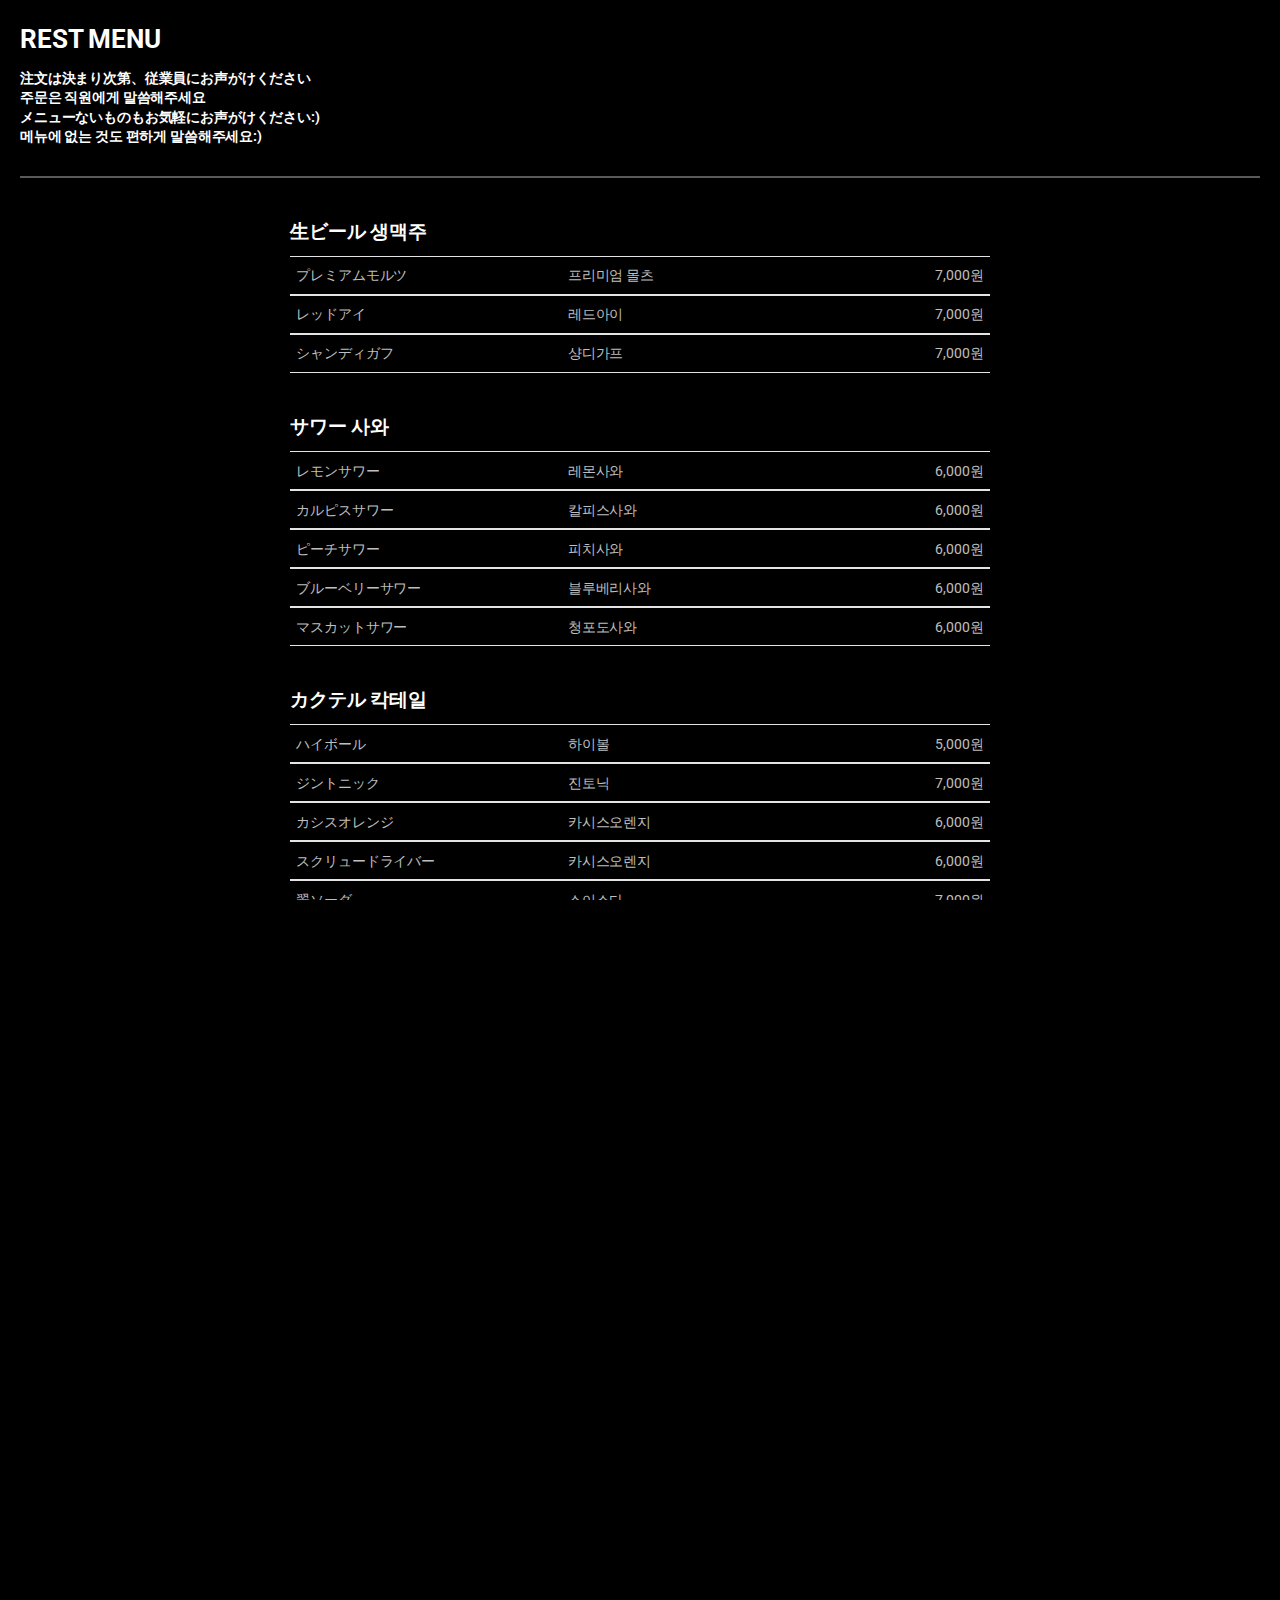
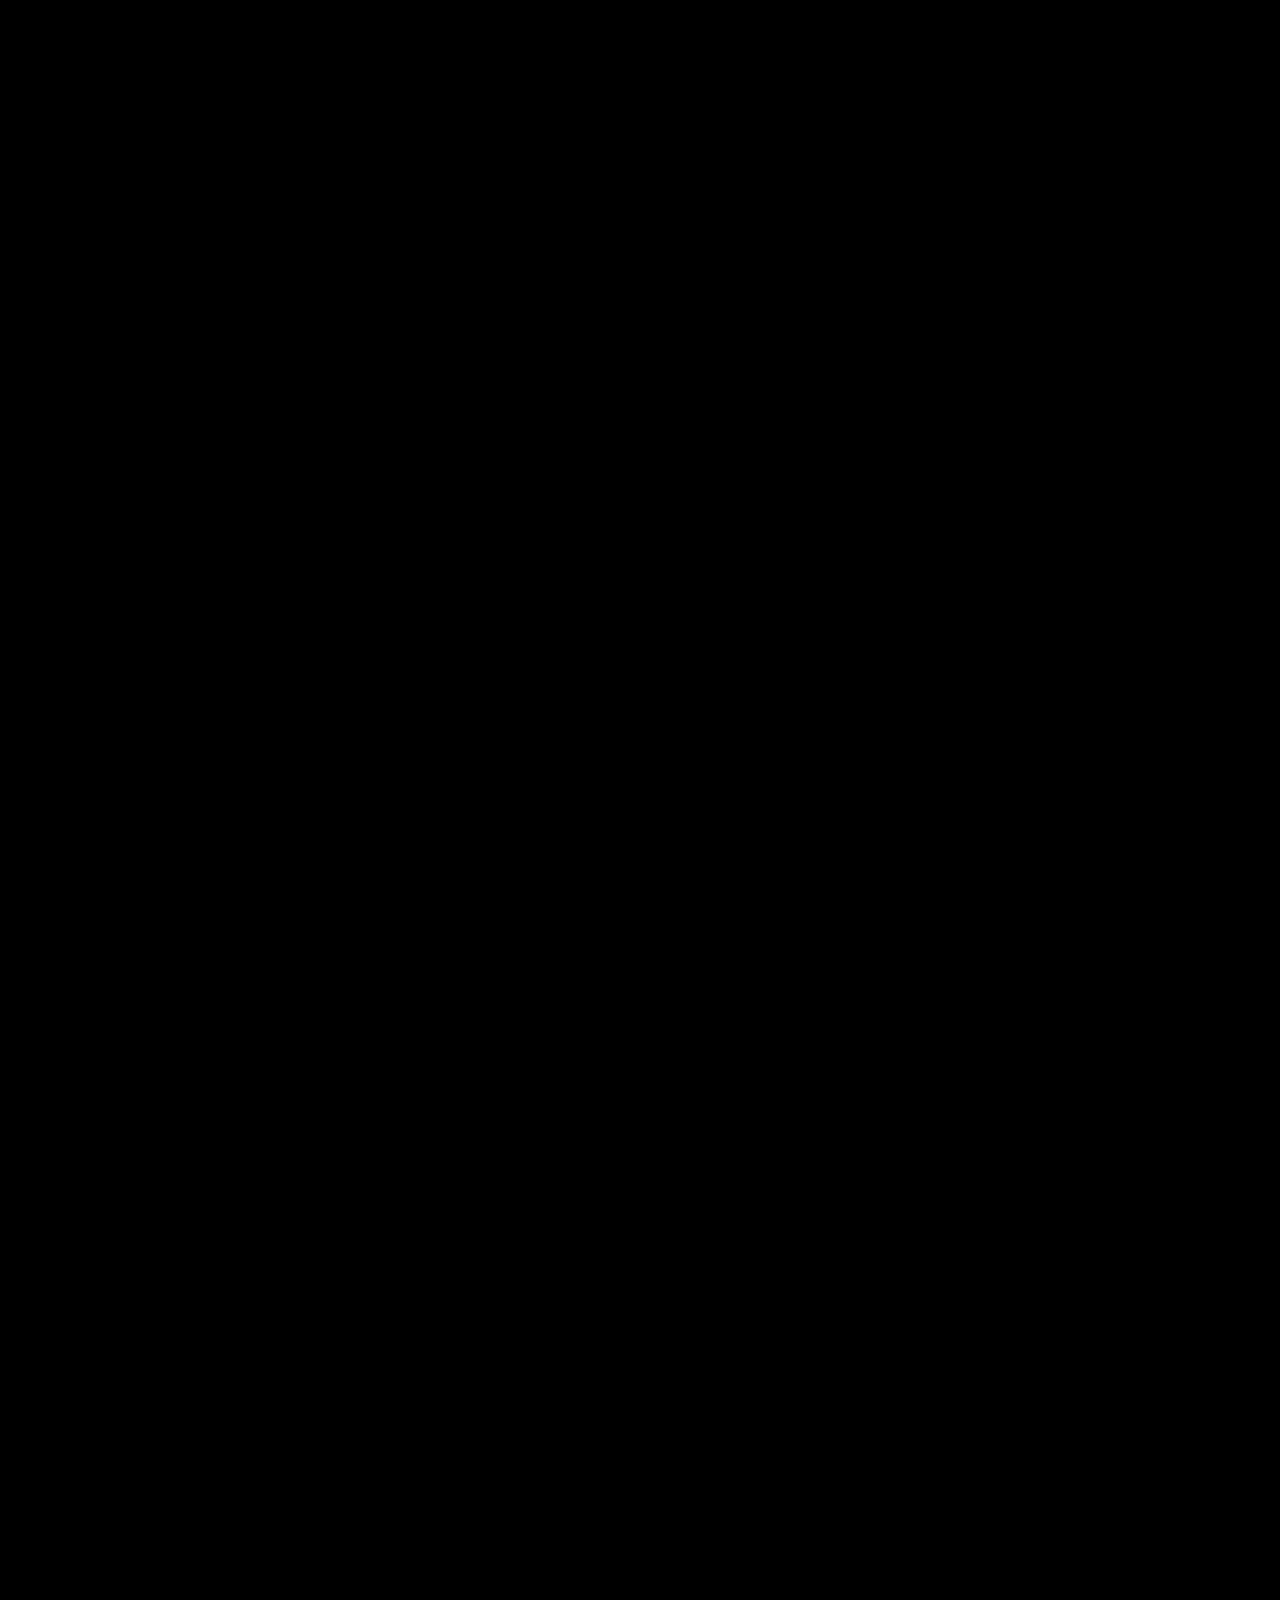
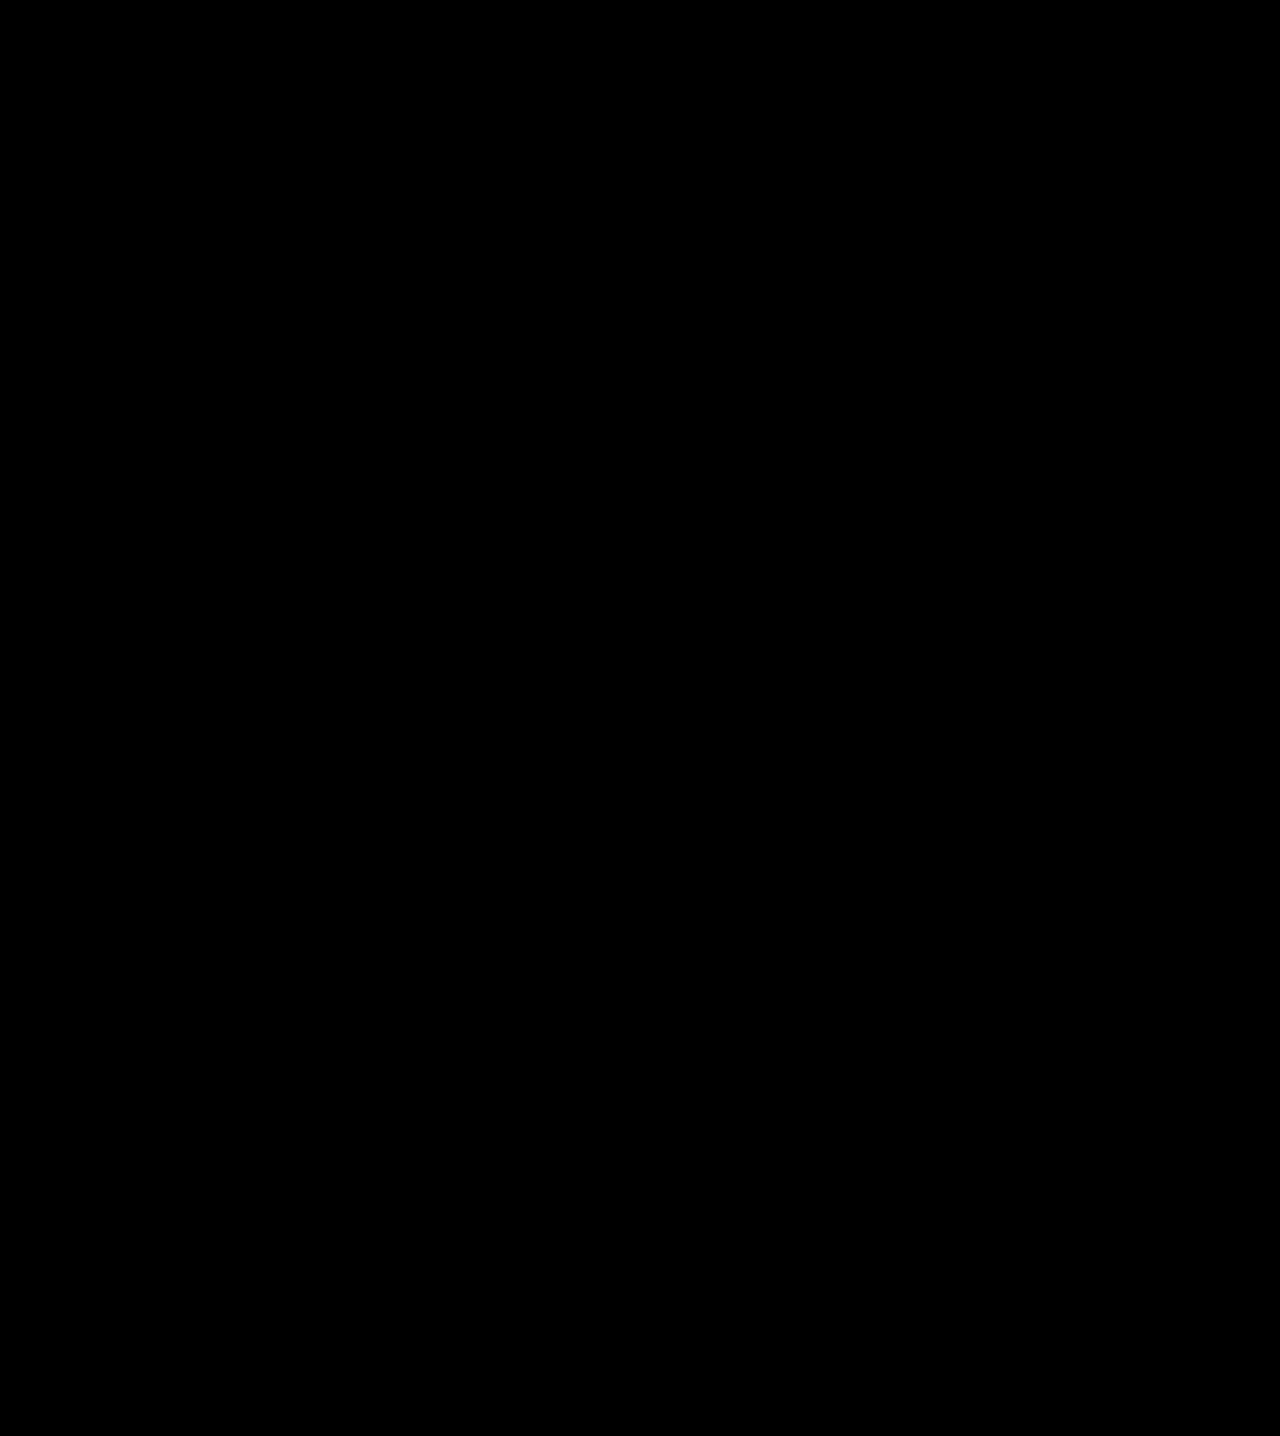
==== menu.html @ 256971f4 "menu.html 업데이트" ====
<!DOCTYPE HTML>
<html>
	<head>
		<title>REST MENU</title>
		<meta charset="utf-8" />
		<meta name="viewport" content="width=device-width, initial-scale=1, user-scalable=no" />
		<link rel="stylesheet" href="assets2/css/main2.css" />
		<div class=”wp-block-spacer” aria-hidden=”true”></div>
	</head>
	<body>

			<header id="header">
				<div>
				<h2 class="page-title">REST MENU</h2>
				<p class="info"><b>注文は決まり次第、従業員にお声がけください<br>
					주문은 직원에게 말씀해주세요<br>
					メニューないものもお気軽にお声がけください:)<br>
				메뉴에 없는 것도 편하게 말씀해주세요:)</b>
				</p>
        <hr>
				</div>
					<div class="menu">   
							<h3 class="title">生ビール 생맥주</h3>
					        <dl>
					          	<dt>プレミアムモルツ</dt><dt>프리미엄 몰츠</dt>
					           	<dd>7,000원</dd>
					        </dl>
													<dl>
					          	<dt>レッドアイ</dt><dt>레드아이</dt>
					           	<dd>7,000원</dd>
					        </dl>
													<dl>
					          	<dt>シャンディガフ</dt><dt>샹디가프</dt>
					           	<dd>7,000원</dd>
					        </dl>
					</div>
					<div class="menu">   
							<h3>サワー 사와</h3>
					        <dl>
					          	<dt>レモンサワー</dt><dt>레몬사와</dt>
					           	<dd>6,000원</dd>
					        </dl>
													<dl>
					          	<dt>カルピスサワー</dt><dt>칼피스사와</dt>
					           	<dd>6,000원</dd>
					        </dl>
													<dl>
					          	<dt>ピーチサワー</dt><dt>피치사와</dt>
					           	<dd>6,000원</dd>
					        </dl>
													<dl>
					          	<dt>ブルーベリーサワー</dt><dt>블루베리사와</dt>
					           	<dd>6,000원</dd>
					        </dl>
													<dl>
					          	<dt>マスカットサワー</dt><dt>청포도사와</dt>
					           	<dd>6,000원</dd>
					        </dl>
					</div>				
					<div class="menu">   
							<h3>カクテル 칵테일</h3>
					        <dl>
					          	<dt>ハイボール</dt><dt>하이볼</dt>
					           	<dd>5,000원</dd>
					        </dl>
													<dl>
					          	<dt>ジントニック</dt><dt>진토닉</dt>
					           	<dd>7,000원</dd>
					        </dl>
													<dl>
					          	<dt>カシスオレンジ</dt><dt>카시스오렌지</dt>
					           	<dd>6,000원</dd>
					        </dl>
													<dl>
					          	<dt>スクリュードライバー</dt><dt>카시스오렌지</dt>
					           	<dd>6,000원</dd>
					        </dl>
													<dl>
					          	<dt>翠ソーダ</dt><dt>스이소다</dt>
					           	<dd>7,000원</dd>
					        </dl>
													<dl>
					          	<dt>メロンボール</dt><dt>메론볼</dt>
					           	<dd>7,000원</dd>
					        </dl>
													<dl>
					          	<dt>カルーアミルク</dt><dt>깔루아밀크</dt>
					           	<dd>6,000원</dd>
					        </dl>
													<dl>
					          	<dt>テキーラサンライズ</dt><dt>데킬라선라이즈</dt>
					           	<dd>7,000원</dd>
					        </dl>
													<dl>
					          	<dt>ジャックコーク</dt><dt>잭코크</dt>
					           	<dd>8,000원</dd>
					        </dl>
													<dl>
					          	<dt>ブルーサファイア</dt><dt>블루사파이어</dt>
					           	<dd>8,000원</dd>
					        </dl>
													<dl>
					          	<dt>セックスオンザビーチ</dt><dt>섹오온더비치</dt>
					           	<dd>8,000원</dd>
					        </dl>
													<dl>
					          	<dt>マリブコーク</dt><dt>말리부코크</dt>
					           	<dd>6,000원</dd>
					        </dl>
													<dl>
					          	<dt>マリブオレンジ</dt><dt>말리부오렌지</dt>
					           	<dd>6,000원</dd>
					        </dl>
													<dl>
					          	<dt>マリブパイン</dt><dt>말리부파인</dt>
					           	<dd>6,000원</dd>
					        </dl>
													<dl>
					          	<dt>ピーチクラッシュ</dt><dt>피치크러쉬</dt>
					           	<dd>6,000원</dd>
					        </dl>
													<dl>
					          	<dt>ファジーネーブル</dt><dt>퍼지네이블</dt>
					           	<dd>6,000원</dd>
					        </dl>
													<dl>
					          	<dt>照葉樹林</dt><dt>쇼요주린(말차우롱)</dt>
					           	<dd>8,000원</dd>
					        </dl>
													<dl>
					          	<dt>抹茶ハイ</dt><dt>말찰하이</dt>
					           	<dd>8,000원</dd>
					        </dl>
													<dl>
					          	<dt>抹茶ミルク</dt><dt>말차밀크</dt>
					           	<dd>8,000원</dd>
					        </dl>
													<dl>
					          	<dt>オリジナルカクテル</dt><dt>오리지널 칵테일</dt>
					           	<dd>9,000원</dd>
					        </dl>
					</div>
					<div class="menu">
						<h3>焼酎ベース 소주베이스</h3>
					        <dl>
					            <dt>緑茶ハイ</dt><dt>녹차하이</dt>
					            <dd>7,000원</dd>
					        </dl>
						<dl>
					            <dt>ウーロンハイ</dt><dt>우롱하이</dt>
					            <dd>7,000원</dd>
					        </dl>
					    </div>
						<div class="menu">   
							<h3>ソフトドリンク/ノンアルコール</br>
												소프트드링크/논알콜
							</h3>
					        <dl>
					          	<dt>コカコーラ</dt><dt>코카콜라</dt>
					           	<dd>6,000원</dd>
					        </dl>
													<dl>
					          	<dt>オレンジジュース</dt><dt>오렌지주스</dt>
					           	<dd>6,000원</dd>
					        </dl>
													<dl>
					          	<dt>パイナップルジュース</dt><dt>파인애플주스</dt>
					           	<dd>6,000원</dd>
					        </dl>
													<dl>
					          	<dt>グレープフルーツジュース</dt><dt>자몽주스</dt>
					           	<dd>6,000원</dd>
					        </dl>
													<dl>
					          	<dt>トニックウォーター</dt><dt>토닉워터</dt>
					           	<dd>6,000원</dd>
					        </dl>
													<dl>
					          	<dt>ジンジャーエール</dt><dt>진저에일</dt>
					           	<dd>6,000원</dd>
					        </dl>
													<dl>
					          	<dt>クランベリージュース</dt><dt>크렌배리주스</dt>
					           	<dd>6,000원</dd>
					        </dl>
													<dl>
					          	<dt>トマトジュース</dt><dt>토마토주스</dt>
					           	<dd>6,000원</dd>
					        </dl>
													<dl>
					          	<dt>オリジナルノンアルカクテル</dt><dt>오리지널 논알콜 칵테일</dt>
					           	<dd>9,000원</dd>
					        </dl>
					</div>
					    <div class="menu">
						<h3>ウイスキー/ショット 위스키/샷</h3>
												<dl>
					          	<dt>ジョニーウォーカーレッド</dt><dt>조니워커 레드</dt>
					           	<dd>6,000원</dd>
					        </dl>
													<dl>
					          	<dt>ジョニーウォーカーブラック</dt><dt>조니워커 블랙</dt>
					           	<dd>12,000원</dd>
					        </dl>
													<dl>
					          	<dt>シーバスリーガル12年</dt><dt>시바스리갈 12년</dt>
					           	<dd>11,000원</dd>
					        </dl>
													<dl>
					          	<dt>ジャックダニエル</dt><dt>잭다니엘</dt>
					           	<dd>100,000원</dd>
					        </dl>
					        <dl>
					            <dt>テキーラ</dt><dt>데킬라</dt>
					            <dd>7,000원</dd>
					        </dl>
						    <dl>
					            <dt>1800テキーラ</dt><dt>1800데킬라</dt>
					            <dd>15,000원</dd>
					        </dl>
						<dl>
					            <dt>ベルズウイスキー</dt><dt>벨즈위스키</dt>
					            <dd>4,000원</dd>
					        </dl>
						<dl>
					            <dt>スミノフウォッカ</dt><dt>스미노프보드카</dt>
					            <dd>6,500원</dd>
					        </dl>
							<dl>
					            <dt>アブソルートウォッカ</dt><dt>옙솔루트보드카</dt>
					            <dd>6,500원</dd>
					        </dl>
						 <dl>
					            <dt>イエーガー</dt><dt>예거마이스터</dt>
					            <dd>6,000원</dd>
					        </dl>
					    </div>
							<dl>
					            <dt>翠ジン</dt><dt>산토리 스이진</dt>
					            <dd>6,500원</dd>
					        </dl>
					    </div>
					<div class="menu">
						<h3>ワイン 와인</h3>
					        <dl>
					            <dt>ホワイト</dt><dt>화이트</dt>
					            <dd>5,000원</dd>
					        </dl>
						<dl>
					            <dt>レッド</dt><dt>레드</dt>
					            <dd>5,000원</dd>
					        </dl>
									<dl>
					            <dt>ワインカクテル</dt><dt>와인칵테일</dt>
					            <dd>7,000원</dd>
					        </dl>
					    </div>
										<div class="menu">   
							<h3>ウイスキーボトル 위스키 바틀 (700ml)</h3>
					        <dl>
					          	<dt>ジョニーウォーカーレッド</dt><dt>조니워커 레드</dt>
					           	<dd>80,000원</dd>
					        </dl>
													<dl>
					          	<dt>ジョニーウォーカーブラック</dt><dt>조니워커 블랙</dt>
					           	<dd>130,000원</dd>
					        </dl>
													<dl>
					          	<dt>シーバスリーガル12年</dt><dt>시바스리갈 12년</dt>
					           	<dd>125,000원</dd>
					        </dl>
													<dl>
					          	<dt>ジャックダニエル</dt><dt>잭다니엘</dt>
					           	<dd>115,000원</dd>
					        </dl>
					</div>
					<div class="menu">
						<h3>スタッフドリンク 스탭드링크</h3>
					        <dl>
					          	<dt>スタッフドリンク</dt><dt>직원에 한잔 사주기</dt>
					           	<dd>8,000원</dd>
					        </dl>
					</div>
					<div class="menu">
						<h3>焼酎 소주</h3>
					        <dl>
					          	<dt>よかいち 麦･芋</dt><dt>요카니치 보리고구마</dt>
					           	<dd>45ml 6,000원<br>720ml 80,000원</dd>
					        </dl>
													<dl>
					          	<dt>いいちこ (麦)</dt><dt>이이치코(보리)</dt>
					           	<dd>8,000원</dd>
					        </dl>
													<dl>
					          	<dt>黒霧島 (芋)</dt><dt>쿠로키리시마(고구마)</dt>
					           	<dd>9,000원</dd>
					        </dl>
													
					</div>
					<div class="menu">
						<h3>シャンパン</h3>
					        <dl>
					            <dt>ブラケット</dt>
							<dt>ブラケット</dt>
					            <dd>100,000원</dd>
					        </dl>
						 <dl>
					            <dt>モエシャン</dt>
							<dt>ブラケット</dt>
					            <dd>300,000원</dd>
					        </dl>
						 <dl>
					            <dt>ボッテガ</dt>
							<dt>ブラケット</dt>
					            <dd>400,000원</dd>
					        </dl>
					    </div>
										<div class="menu">
						<h3>おつまみ</h3>
						<dl>
					 			<dt>えだまめ</dt>
									<dt>에다마메</dt>
					    <dd>4,000원</dd>
					  </dl>
							<dl>
					  <dl>
					 			<dt>ミックスナッツ</dt>
									<dt>믹스넛츠</dt>
					    <dd>4,000원</dd>
					  </dl>
							<dl>
					 			<dt>ナチョ</dt>
									<dt>ブラケット</dt>
					    <dd>5,000원</dd>
					  </dl>
							<dl>
					 			<dt>餃子</dt>
									<dt>만두</dt>
					    <dd>7,000원</dd>
					  </dl>
							<dl>
					 			<dt>フライドポテト</dt>
									<dt>감자튀김</dt>
					    <dd>7,500원</dd>
					  </dl>
							<dl>
					 			<dt>チキンスティック+ポテト</dt>
									<dt>버팔로스틱+감자튀김</dt>
					    <dd>10,000원</dd>
					  </dl>
							<dl>
					 			<dt>チキンウィング+ポテト</dt>
									<dt>버팔로윙+감자튀김</dt>
					    <dd>11,000원</dd>
					  </dl>
							<dl>
					 			<dt>唐揚げ</dt>
									<dt>카라아게</dt>
					    <dd>12,000원</dd>
					  </dl>
						 <dl>
					            <dt>焼き鳥盛り合わせ 小</dt>
							<dt>아키토리 세트 소</dt>
					            <dd>11,000원</dd>
					        </dl>
						 <dl>
					            <dt>焼き鳥盛り合わせ 大</dt>
							<dt>아키코리 세트 대</dt>
					            <dd>15,000원</dd>
					        </dl>
					    </div>
        <div class="info">
									<hr>
									<h4>レスト案内事項 레스트펍 안내사항</h4>
													<p>-スタッフと隣に座っているお客様と積極的に会話に参加してください。<br>
														-직원과 옆에 앉아있는 손님과 적극적으로 대화에 참여해주세요.<br>
															-他のお客様のスペース確保のために積極的に協力していただく必要があります。<br>
-다른 손님의 공간 확보를 위해 적극적으로 협조해주셔야 합니다.<br>
-他のお客様に不快感を与えたり、案内事項に従ったいただけない場合、職員の判断で退店および出入り禁止の処置を取らせていただきます。<br>
-타인에게 불쾌감을 조성하는 경우와 안내 사항에 따르지 않는 경우, 직원의 판단에 의해 퇴장 및 입장금지 처분을 받을 수 있습니다.<br>
														</p>
<hr>
            <p><strong>Wi-Fi :</strong> <span>レスト</span></br>
            <strong>Password :</strong> <span>restdaisuki</span></p>
								<p>© REST | マスターと愉快な仲間たち
							</p></div>
			</header>

		<!-- Scripts -->
			<script src="assets2/js/main.js"></script>

	</body>
</html>
---- assets2/css/main2.css ----
@import url(fontawesome-all.min.css);
@import url("https://fonts.googleapis.com/css?family=Roboto:400,700");
/*
	Eventually by HTML5 UP
	html5up.net | @ajlkn
	Free for personal and commercial use under the CCA 3.0 license (html5up.net/license)
*/
html, body, div, span, applet, object, br,
iframe, h1, h2, h3, h4, h5, h6, p, blockquote,
pre, a, abbr, acronym, address, big, cite,
code, del, dfn, em, img, ins, kbd, q, s, samp,
small, strike, strong, sub, sup, tt, var, b,
u, i, center, dl, dt, dd, ol, ul, li, fieldset,
form, label, legend, table, caption, tbody,
tfoot, thead, tr, th, td, article, aside,
canvas, details, embed, figure, figcaption,
footer, header, hgroup, menu, nav, output, ruby,
section, summary, time, mark, audio, video {
	scroll-behavior: auto;
  margin: 0;
  padding: 0;
  border: 0;
  font-size: 90%;
  font: inherit;
  vertical-align: baseline; }


body {
    background-color: black;
    color: white;
    text-align: left;
    padding: 20px;
	-webkit-text-size-adjust: none;
}

.menu{
     max-width: 700px;
     margin: 0 auto;
     font-size: 14px;
     padding: 10px 0;
     margin-bottom: 20px;
 }
 .menu dl {
     display: table;
     width: 100%;
     border: solid #e4e4e4;
     border-width: 1px 0;
 }
 .menu dt{
	width: 38%; 
	text-align: left;
	display: table-cell;
	padding:0.4rem;
}

.menu dd{
	width: 38%;
	text-align: center;
	display: table-cell;
	padding:0.4rem;
 }

.menu dd:last-child {
	width: 22%;
	text-align: right;
	content: "";
}

.menu dd.from:after {
     content: "〜";
 }



.info {
    font-size: 14px;
    line-height: 1.4;
    color: #ccc;
}

article, aside, details, figcaption, figure,
footer, header, hgroup, menu, nav, section {
  display: block; }

body {
  line-height: 1; }

ol, ul {
  list-style: none; }


body, input, select, textarea {
  color: rgba(255, 255, 255, 0.75);
  font-family: "Roboto", sans-serif;
  font-size: 16pt;
  font-weight: 400;
  letter-spacing: -0.01em;
  line-height: 1.65em; }
  @media screen and (max-width: 1680px) {
    body, input, select, textarea {
      font-size: 12pt; } }
  @media screen and (max-width: 1280px) {
    body, input, select, textarea {
      font-size: 11pt; } }
  @media screen and (max-width: 980px) {
    body, input, select, textarea {
      font-size: 12pt; } }
  @media screen and (max-width: 736px) {
    body, input, select, textarea {
      font-size: 12pt; } }
  @media screen and (max-width: 480px) {
    body, input, select, textarea {
      font-size: 12pt; } }

a {
  -moz-transition: border-bottom-color 0.2s ease, color 0.2s ease;
  -webkit-transition: border-bottom-color 0.2s ease, color 0.2s ease;
  -ms-transition: border-bottom-color 0.2s ease, color 0.2s ease;
  transition: border-bottom-color 0.2s ease, color 0.2s ease;
  border-bottom: dotted 1px rgba(255, 255, 255, 0.25);
  color: #1cb495;
  text-decoration: none; }
  a:hover {
    border-bottom-color: transparent;
    color: #1cb495 !important;
    text-decoration: none; }

strong, b {
  color: #fff;
  font-weight: 700; }

em, i {
  font-style: italic; }

p {
  margin-top: 0;
  margin: 0 0 2em 0; }

h1, h2, h3, h4, h5, h6 {
  color: #fff;
  font-weight: 700;
  line-height: 1em;
  margin: 0 0 1em 0;
  margin-top: 0;
  margin-bottom: 10px;
   }
  h1 a, h2 a, h3 a, h4 a, h5 a, h6 a {
    color: inherit;
    text-decoration: none; }

h1 {
  font-size: 2.5em;
  line-height: 1.25em; }

h2 {
  font-size: 1.75em;
  line-height: 1.5em;
     }

h3 {
  font-size: 1.35em;
  line-height: 1.5em; }

h4 {
  font-size: 1.1em;
  line-height: 1.5em; }

h5 {
  font-size: 0.9em;
  line-height: 1.5em; }

h6 {
  font-size: 0.7em;
  line-height: 1.5em; }

sub {
  font-size: 0.8em;
  position: relative;
  top: 0.5em; }

sup {
  font-size: 0.8em;
  position: relative;
  top: -0.5em; }

blockquote {
  border-left: solid 8px rgba(255, 255, 255, 0.35);
  font-style: italic;
  margin: 0 0 2em 0;
  padding: 0.5em 0 0.5em 2em; }

code {
  background: rgba(255, 255, 255, 0.125);
  border-radius: 6px;
  border: solid 2px rgba(255, 255, 255, 0.35);
  font-family: "Courier New", monospace;
  font-size: 0.9em;
  margin: 0 0.25em;

	/* Section/Article */
section.special, article.special {
  text-align: center; }

header p {
  color: rgba(255, 255, 255, 0.5);
  position: relative;
  margin: 0 0 1.5em 0; }

header h2 + p {
  font-size: 1.25em;
  margin-top: -1em;
  line-height: 1.5em; }

header h3 + p {
  font-size: 1.1em;
  margin-top: -0.8em;
  line-height: 1.5em; }

header h4 + p,
header h5 + p,
header h6 + p {
  font-size: 0.9em;
  margin-top: -0.6em;
  line-height: 1.5em; }

@media screen and (max-width: 980px) {
  header br {
    display: none; } }

@media screen and (max-width: 736px) {
  header br {
    display: inline; } }

@media screen and (max-width: 480px) {
  header br {
    display: none; } }
  padding: 0.25em 0.65em; }

pre {
  -webkit-overflow-scrolling: touch;
  font-family: "Courier New", monospace;
  font-size: 0.9em;
  margin: 0 0 2em 0; }
  pre code {
    display: block;
    line-height: 1.75em;
    padding: 1em 1.5em;
    overflow-x: auto; }

hr {
  border: 0;
  border-bottom: solid 2px rgba(255, 255, 255, 0.35);
  margin: 2em 0; }
  hr.major {
    margin: 3em 0; }

/* Basic */
@-ms-viewport {
  width: device-width; }

body {
  -ms-overflow-style: scrollbar; }

@media screen and (max-width: 480px) {
  html, body {
    min-width: 320px; } }

html {
  box-sizing: border-box; }

*, *:before, *:after {
  box-sizing: inherit; }

html, body {
  height: 100%;
  overflow-x: hidden;
  width: 100%; }
  @media screen and (max-height: 640px) {
    html, body {
      height: auto;
      min-height: 100%; } }

/* Header */
header h1 {
  font-size: 3.25em;
  margin: 0 0 0.55em 0; }

header p {
  font-size: 1.35em;
  line-height: 1.65em; }

header a {
  color: inherit; }

@media screen and (max-width: 736px) {
  header h1 {
    font-size: 2em; }
  header p {
    font-size: 1em; } }

@media screen and (max-width: 480px) {
  header {
    margin: 0 0 1em 0; } }

/* List */
ol {
  list-style: decimal;
  margin: 0 0 2em 0;
  padding-left: 1.25em; }
  ol li {
    padding-left: 0.25em; }

ul {
  list-style: disc;
  margin: 0 0 2em 0;
  padding-left: 1em; }
  ul li {
    padding-left: 0.5em; }

/* Icons */
ul.icons {
  cursor: default;
  list-style: none;
  padding-left: 0; }
  ul.icons li {
    display: inline-block;
    padding: 0 1em 0 0; }
    ul.icons li:last-child {
      padding-right: 0; }
    ul.icons li .icon:before {
      font-size: 1.25em; }
    ul.icons li a {
      color: inherit; }
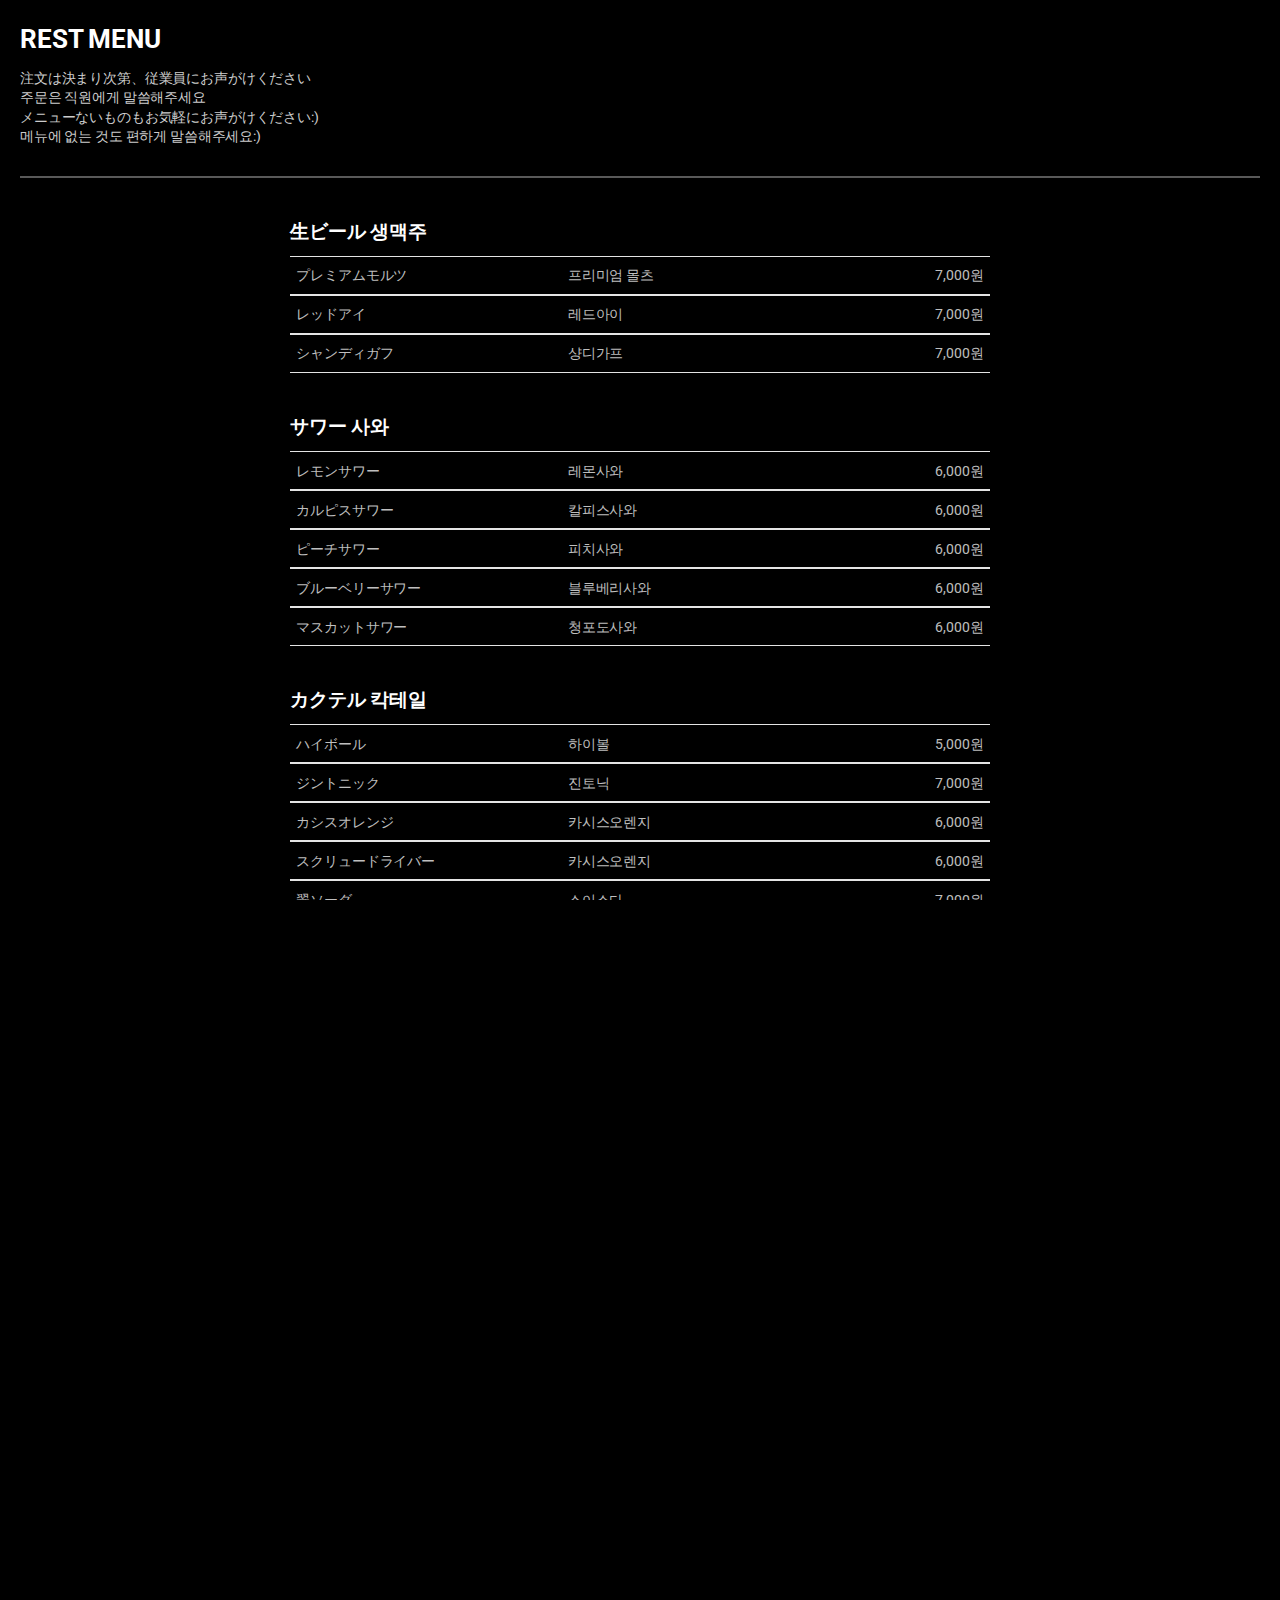
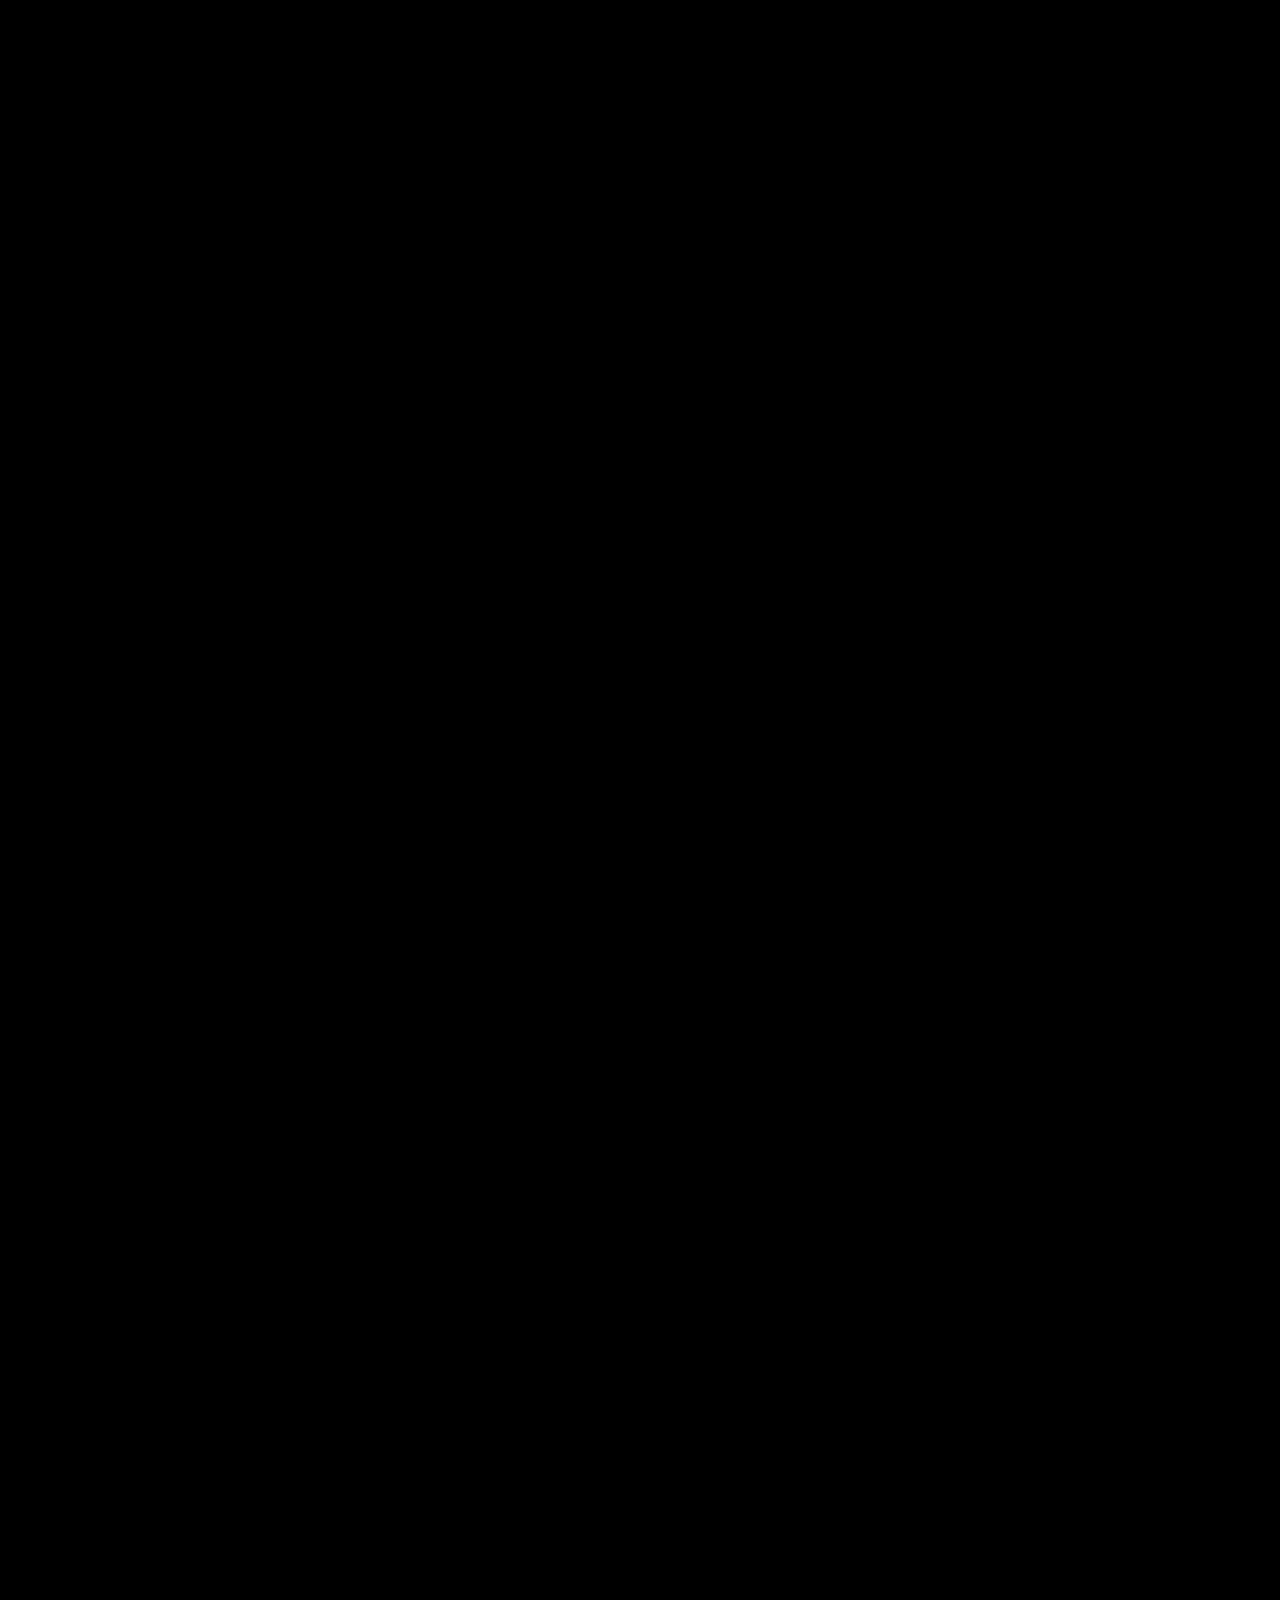
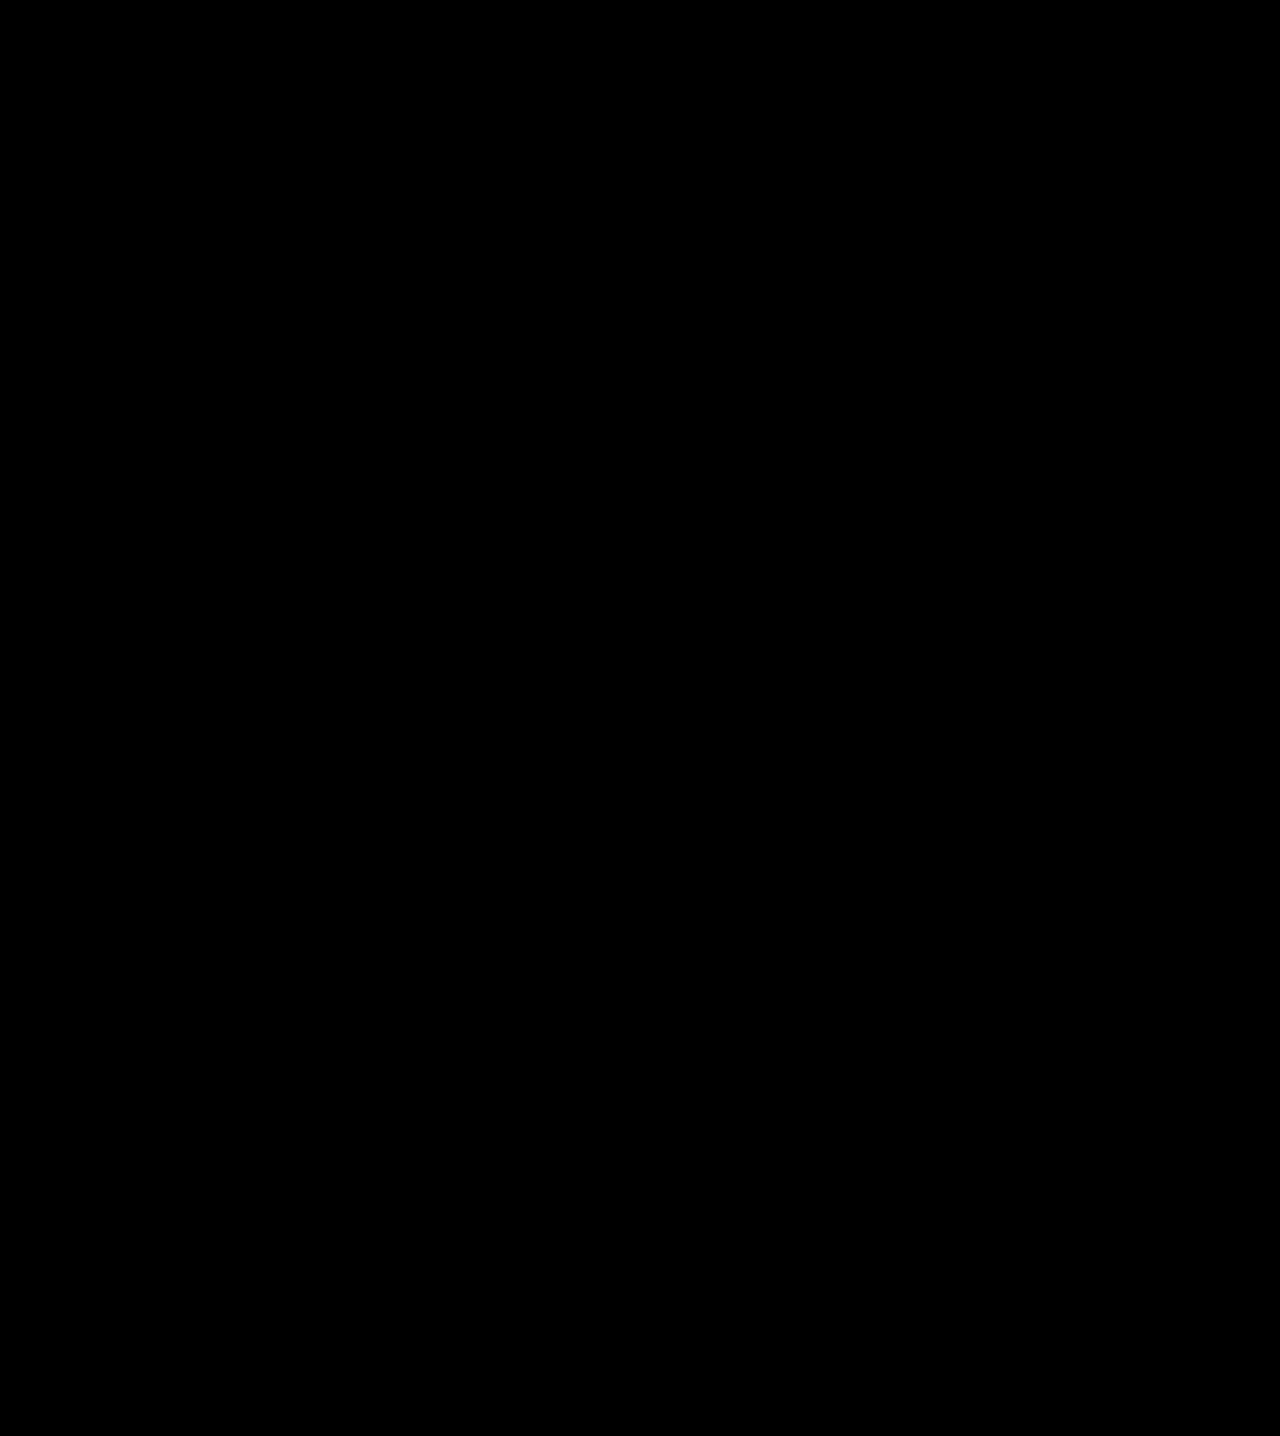
==== commit 03c7dbfc: "menu.html 업데이트" ====
--- a/menu.html
+++ b/menu.html
@@ -12,10 +12,10 @@
 			<header id="header">
 				<div>
 				<h2 class="page-title">REST MENU</h2>
-				<p class="info"><b>注文は決まり次第、従業員にお声がけください<br>
+				<p class="info">注文は決まり次第、従業員にお声がけください<br>
 					주문은 직원에게 말씀해주세요<br>
 					メニューないものもお気軽にお声がけください:)<br>
-				메뉴에 없는 것도 편하게 말씀해주세요:)</b>
+				메뉴에 없는 것도 편하게 말씀해주세요:)
 				</p>
         <hr>
 				</div>
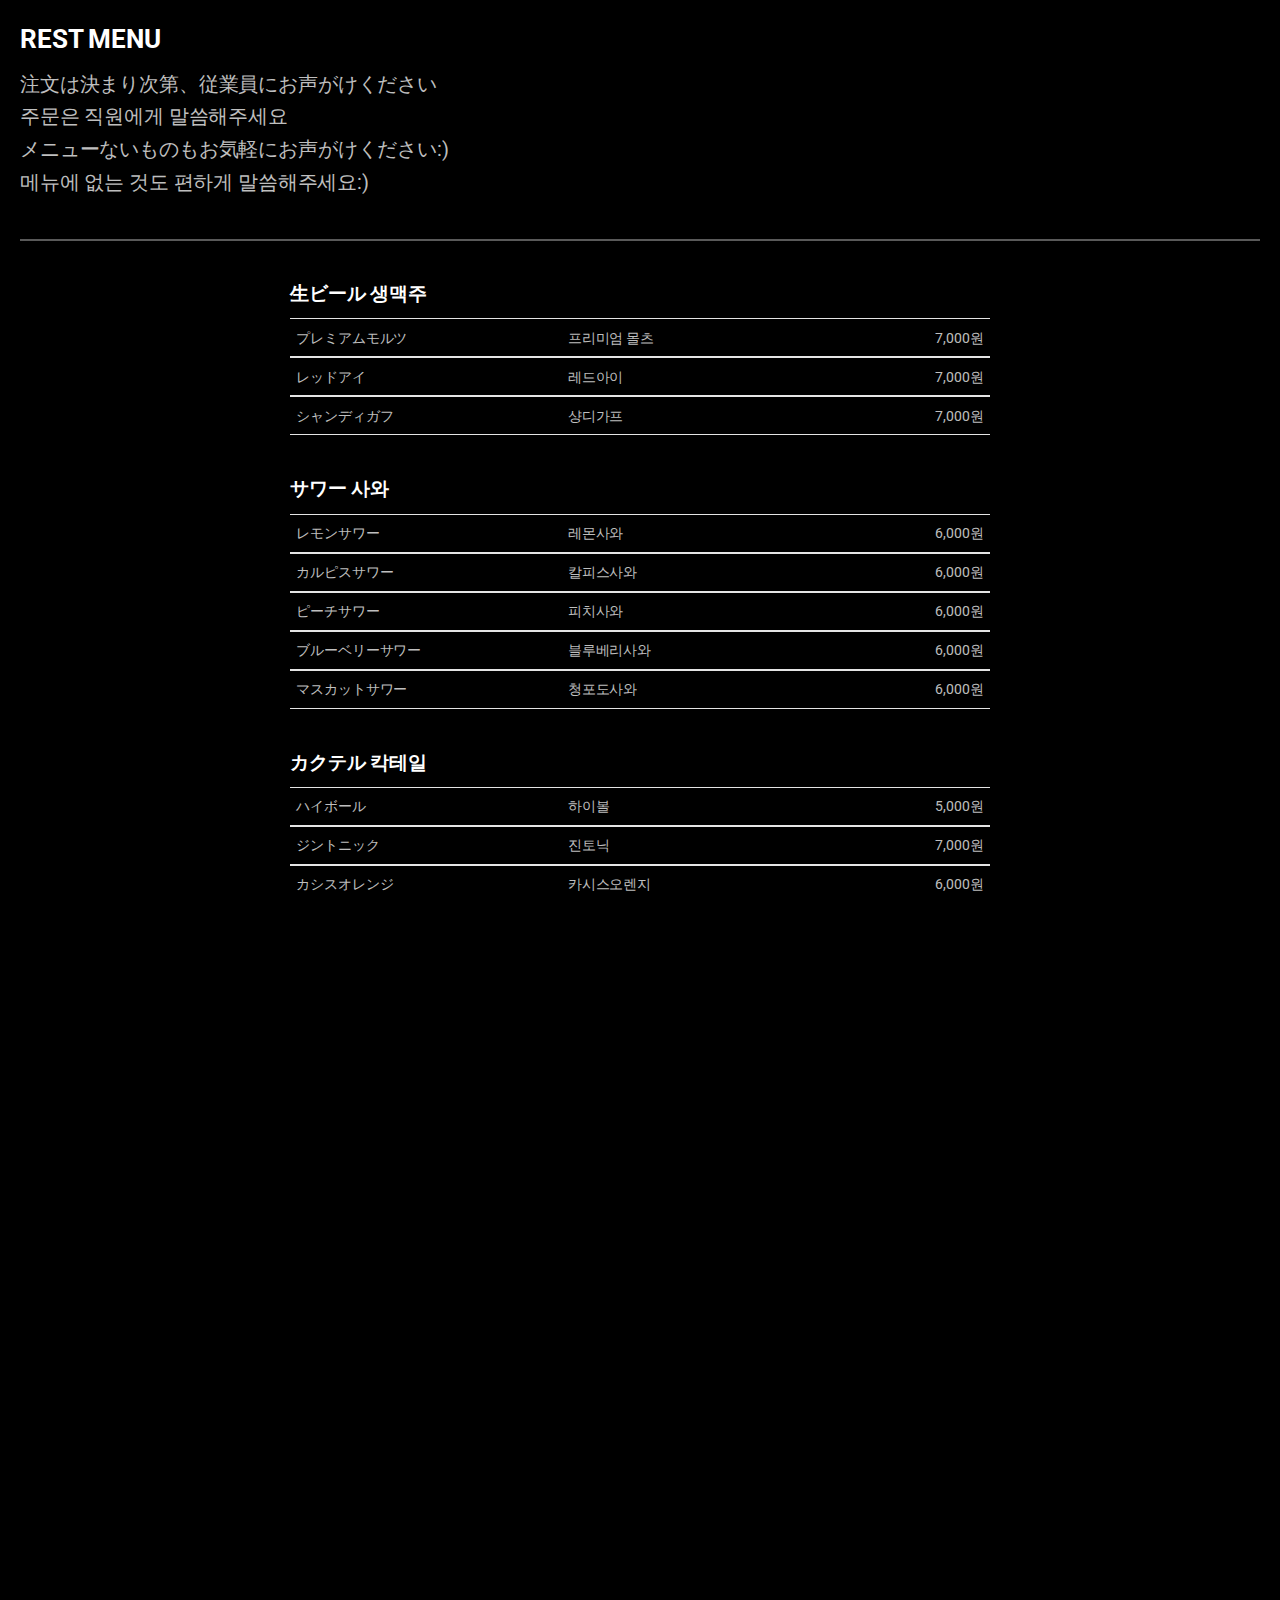
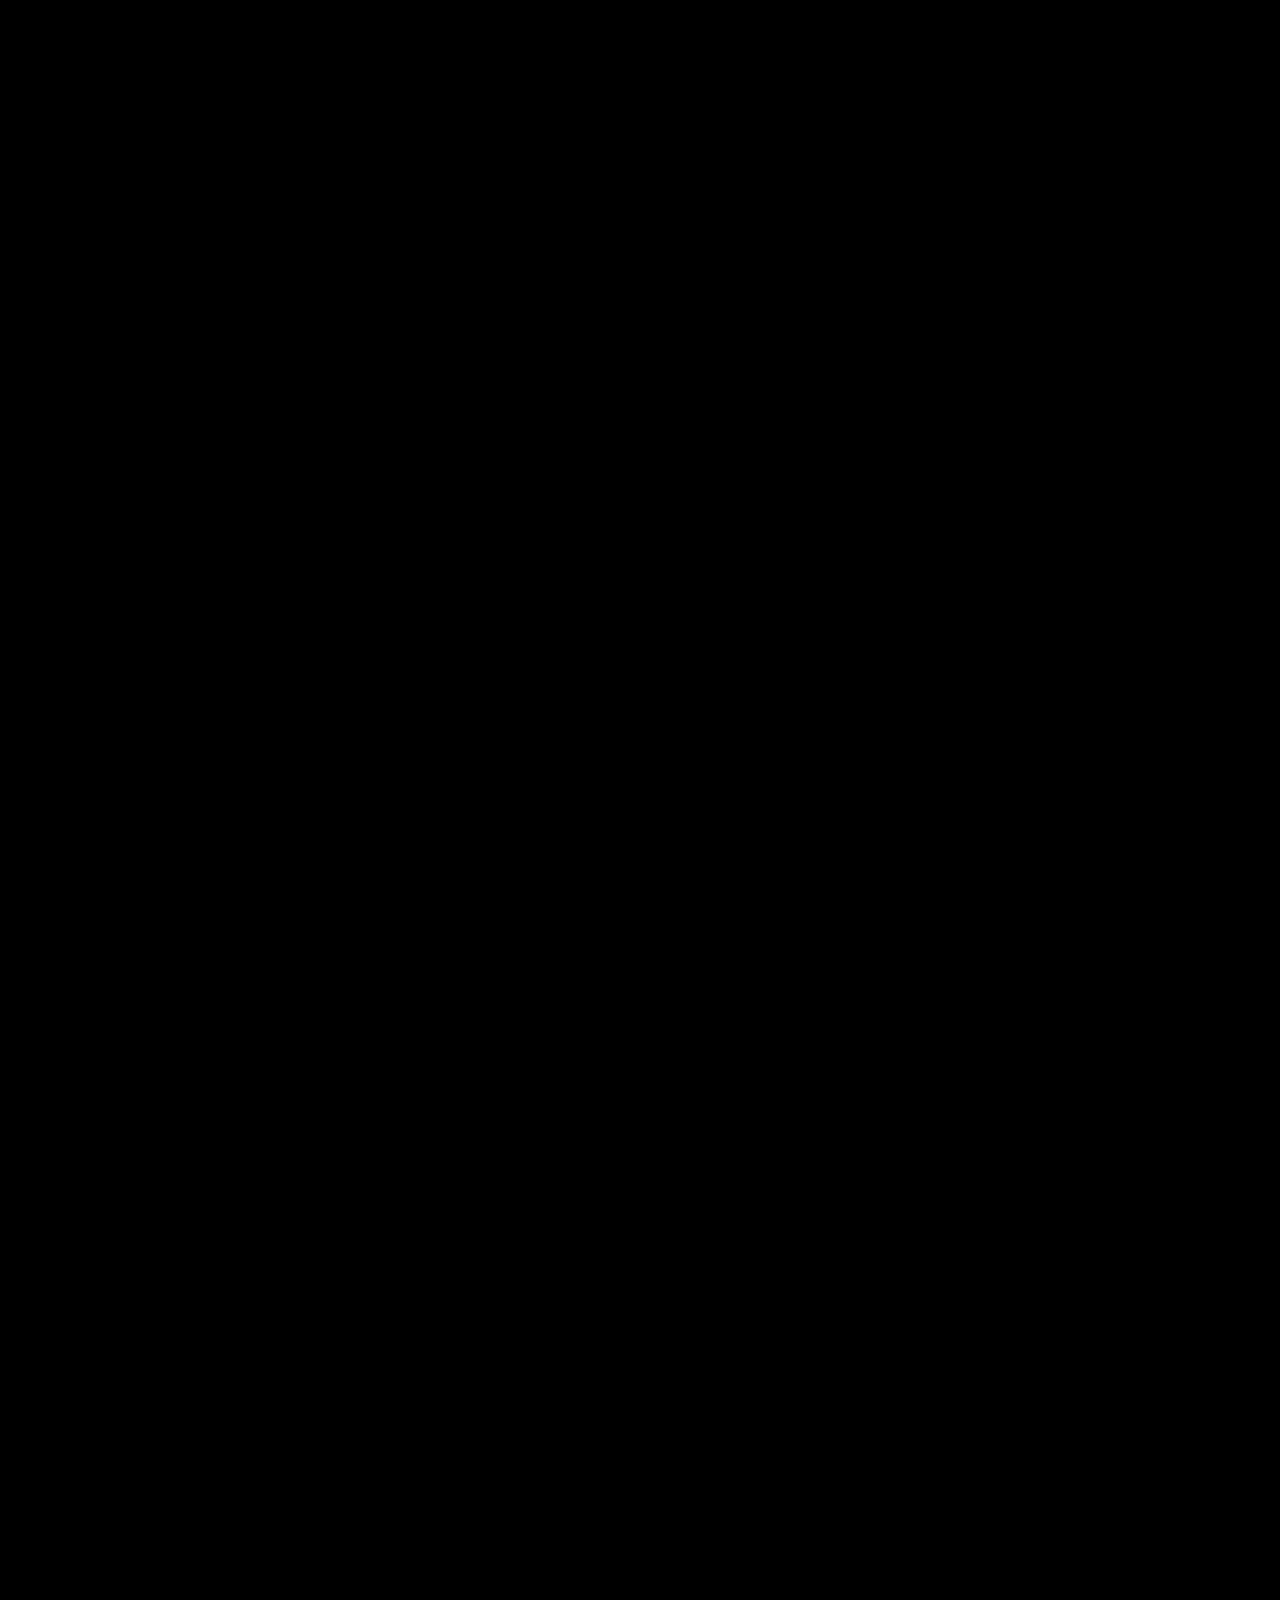
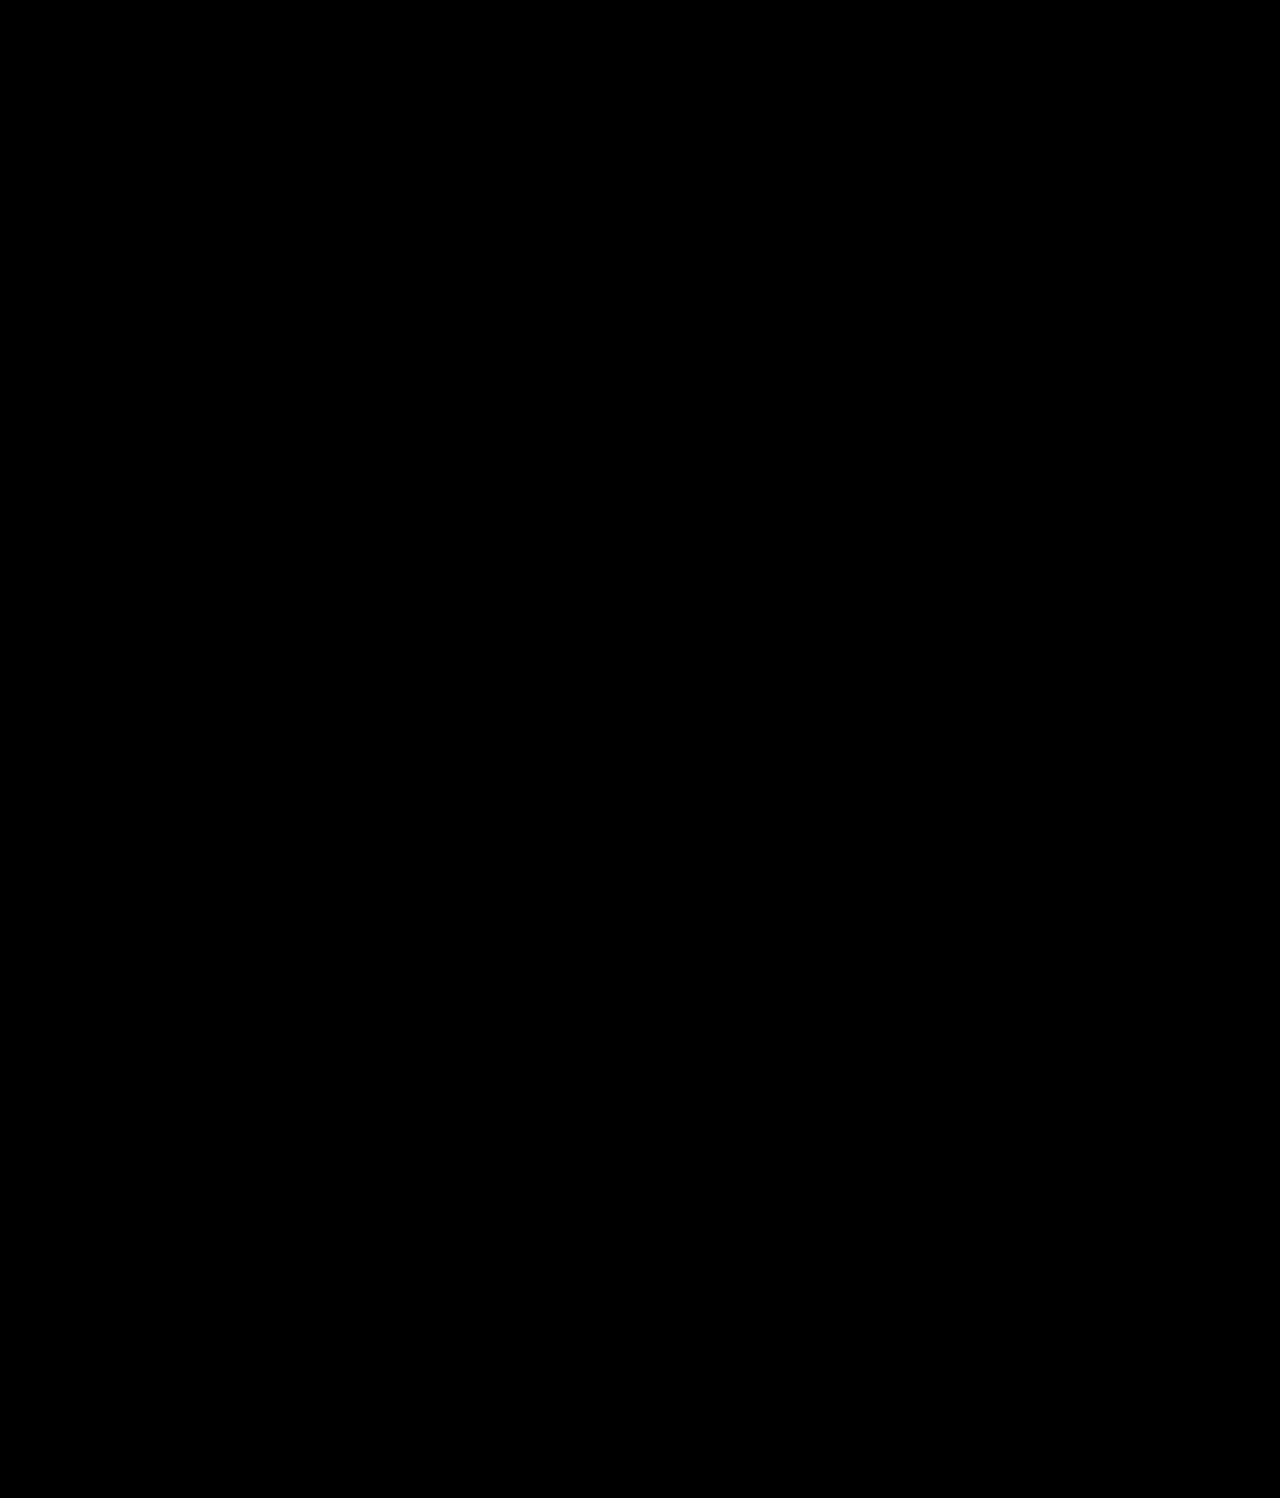
==== commit e7849940: "menu.html 업데이트" ====
--- a/menu.html
+++ b/menu.html
@@ -12,7 +12,7 @@
 			<header id="header">
 				<div>
 				<h2 class="page-title">REST MENU</h2>
-				<p class="info">注文は決まり次第、従業員にお声がけください<br>
+				<p class="infomation">注文は決まり次第、従業員にお声がけください<br>
 					주문은 직원에게 말씀해주세요<br>
 					メニューないものもお気軽にお声がけください:)<br>
 				메뉴에 없는 것도 편하게 말씀해주세요:)
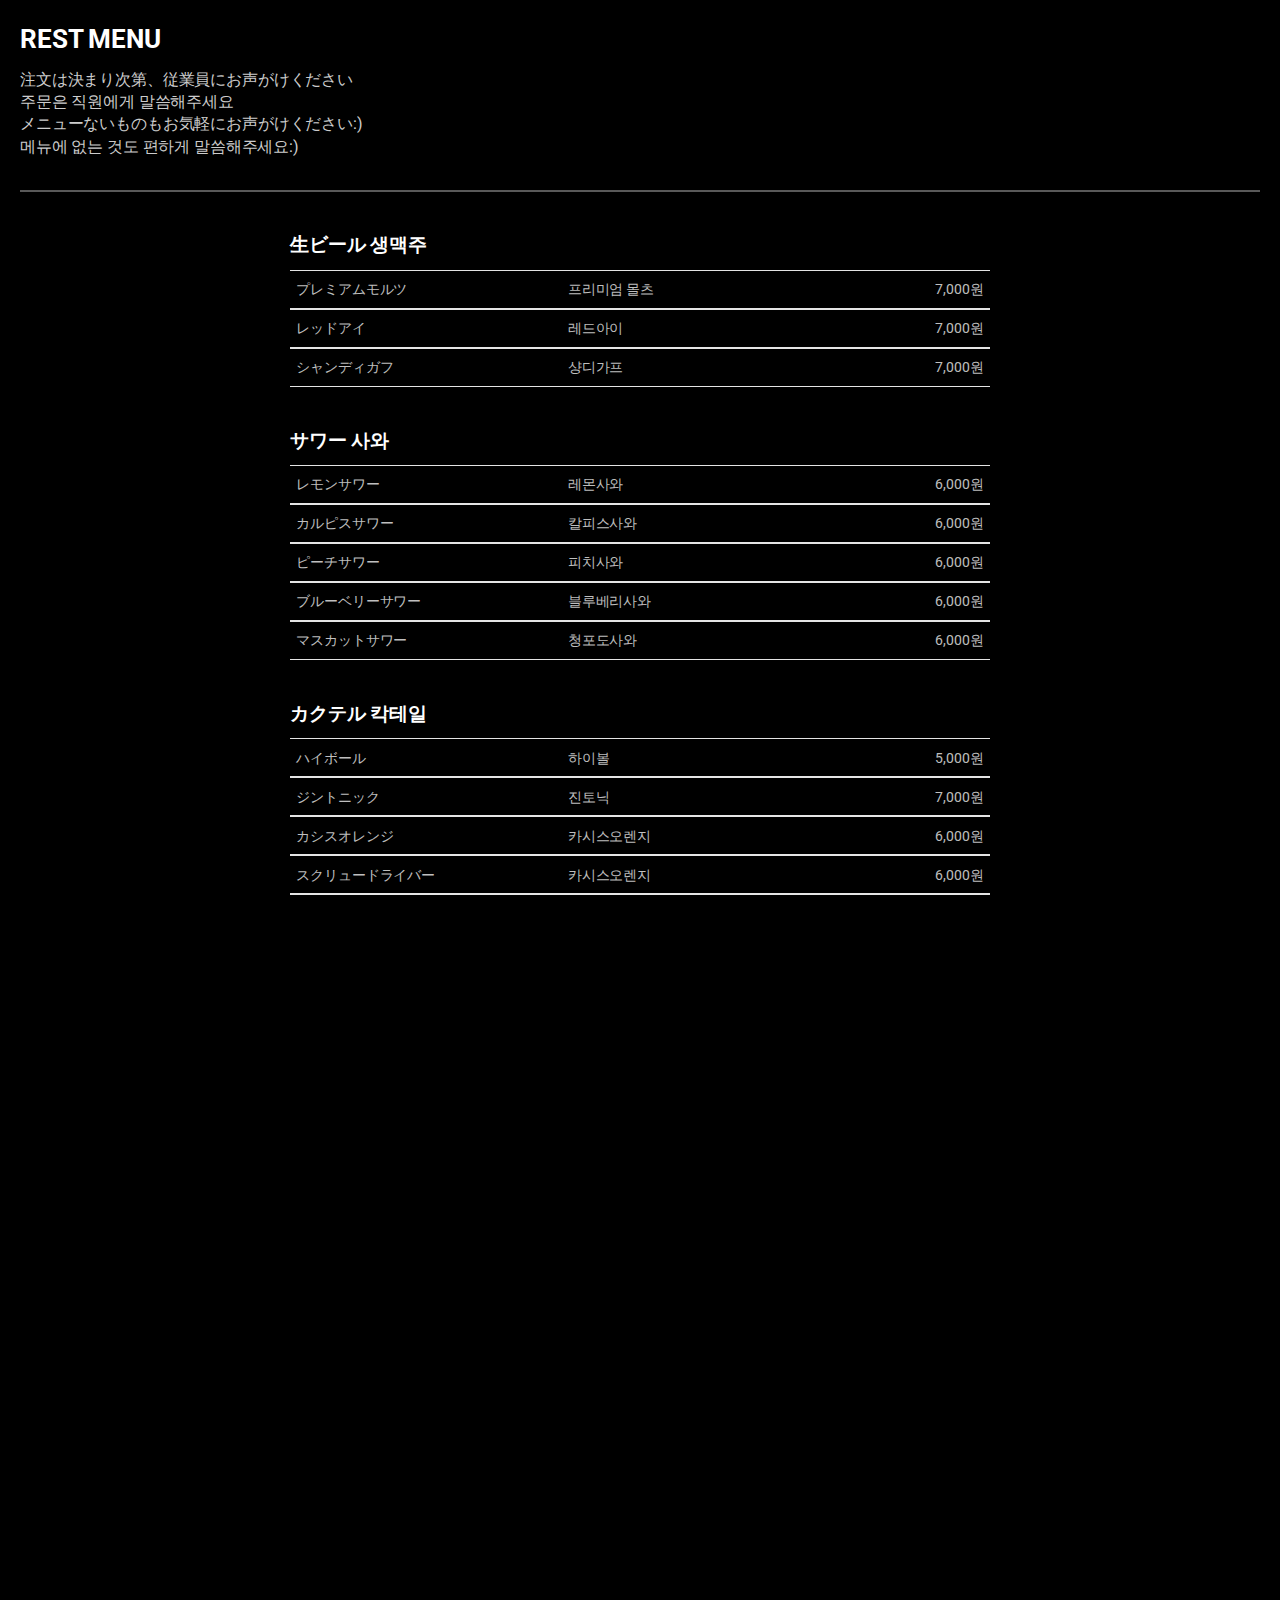
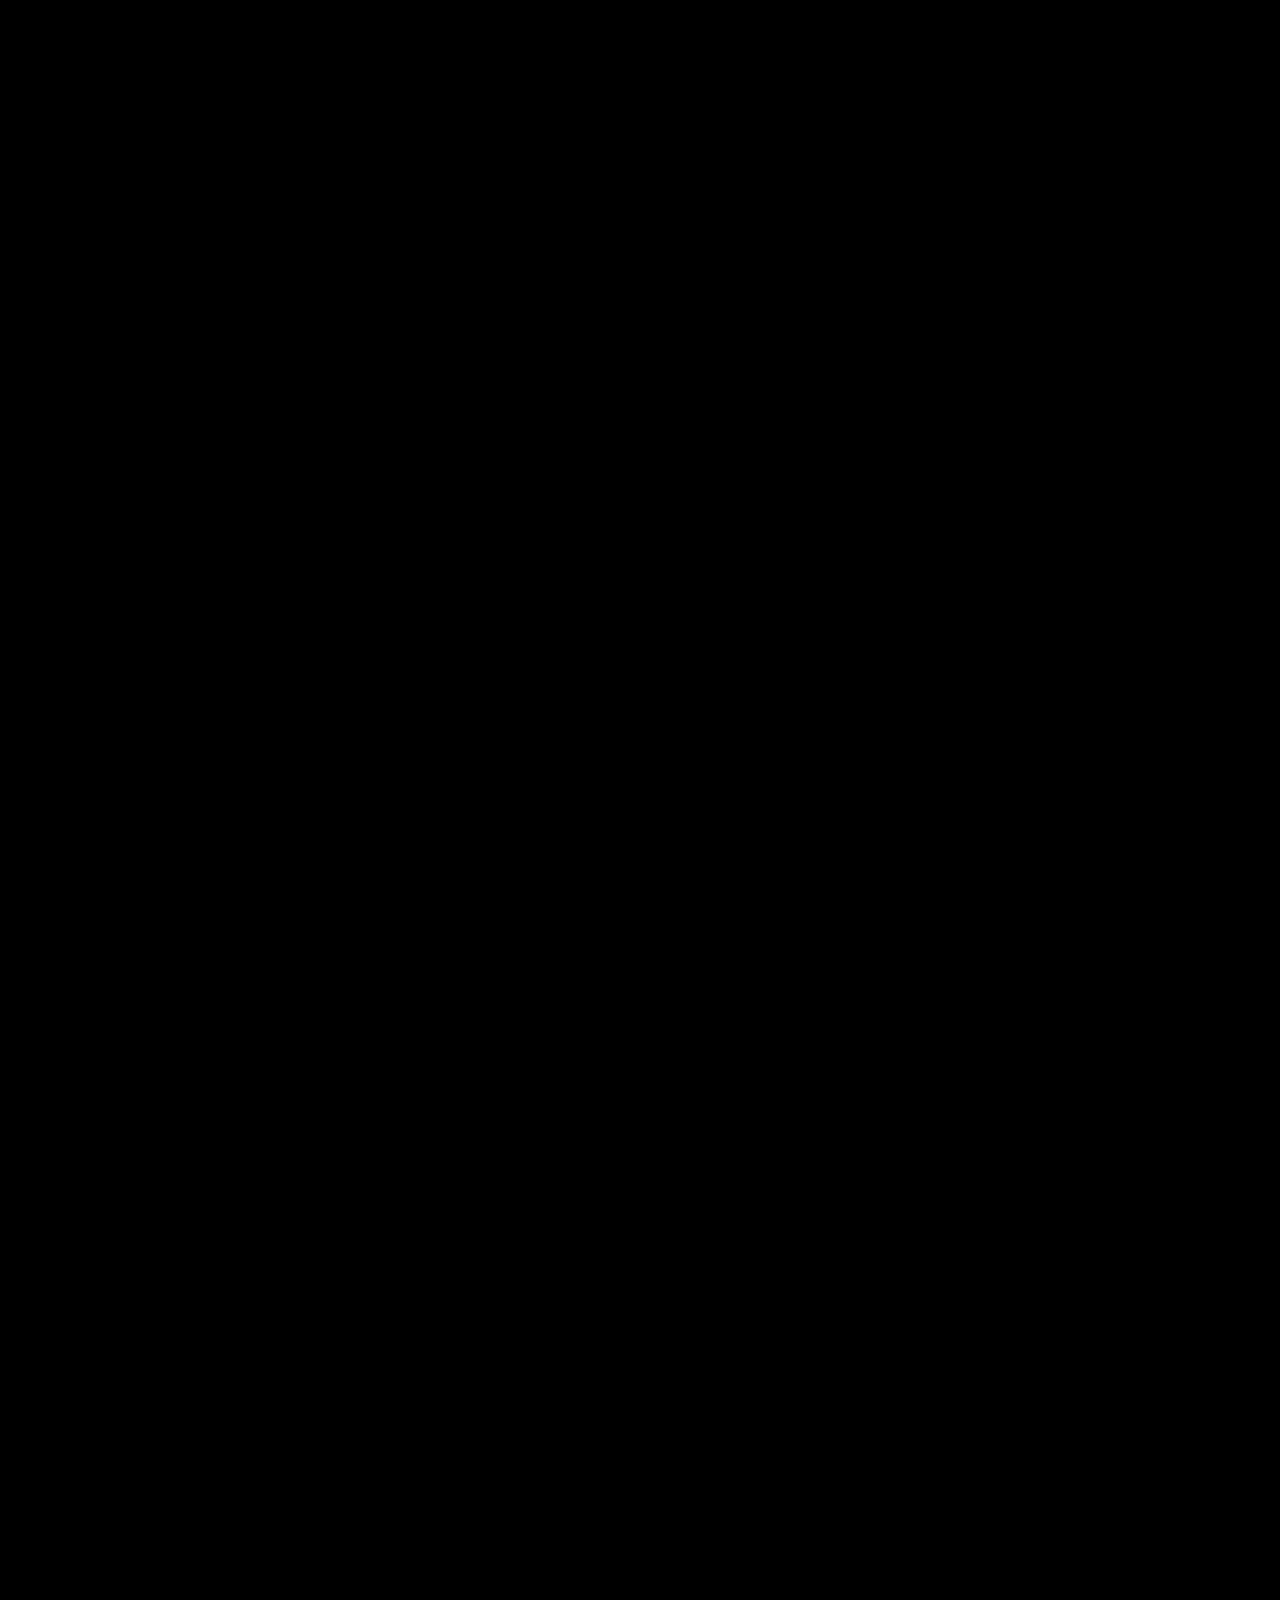
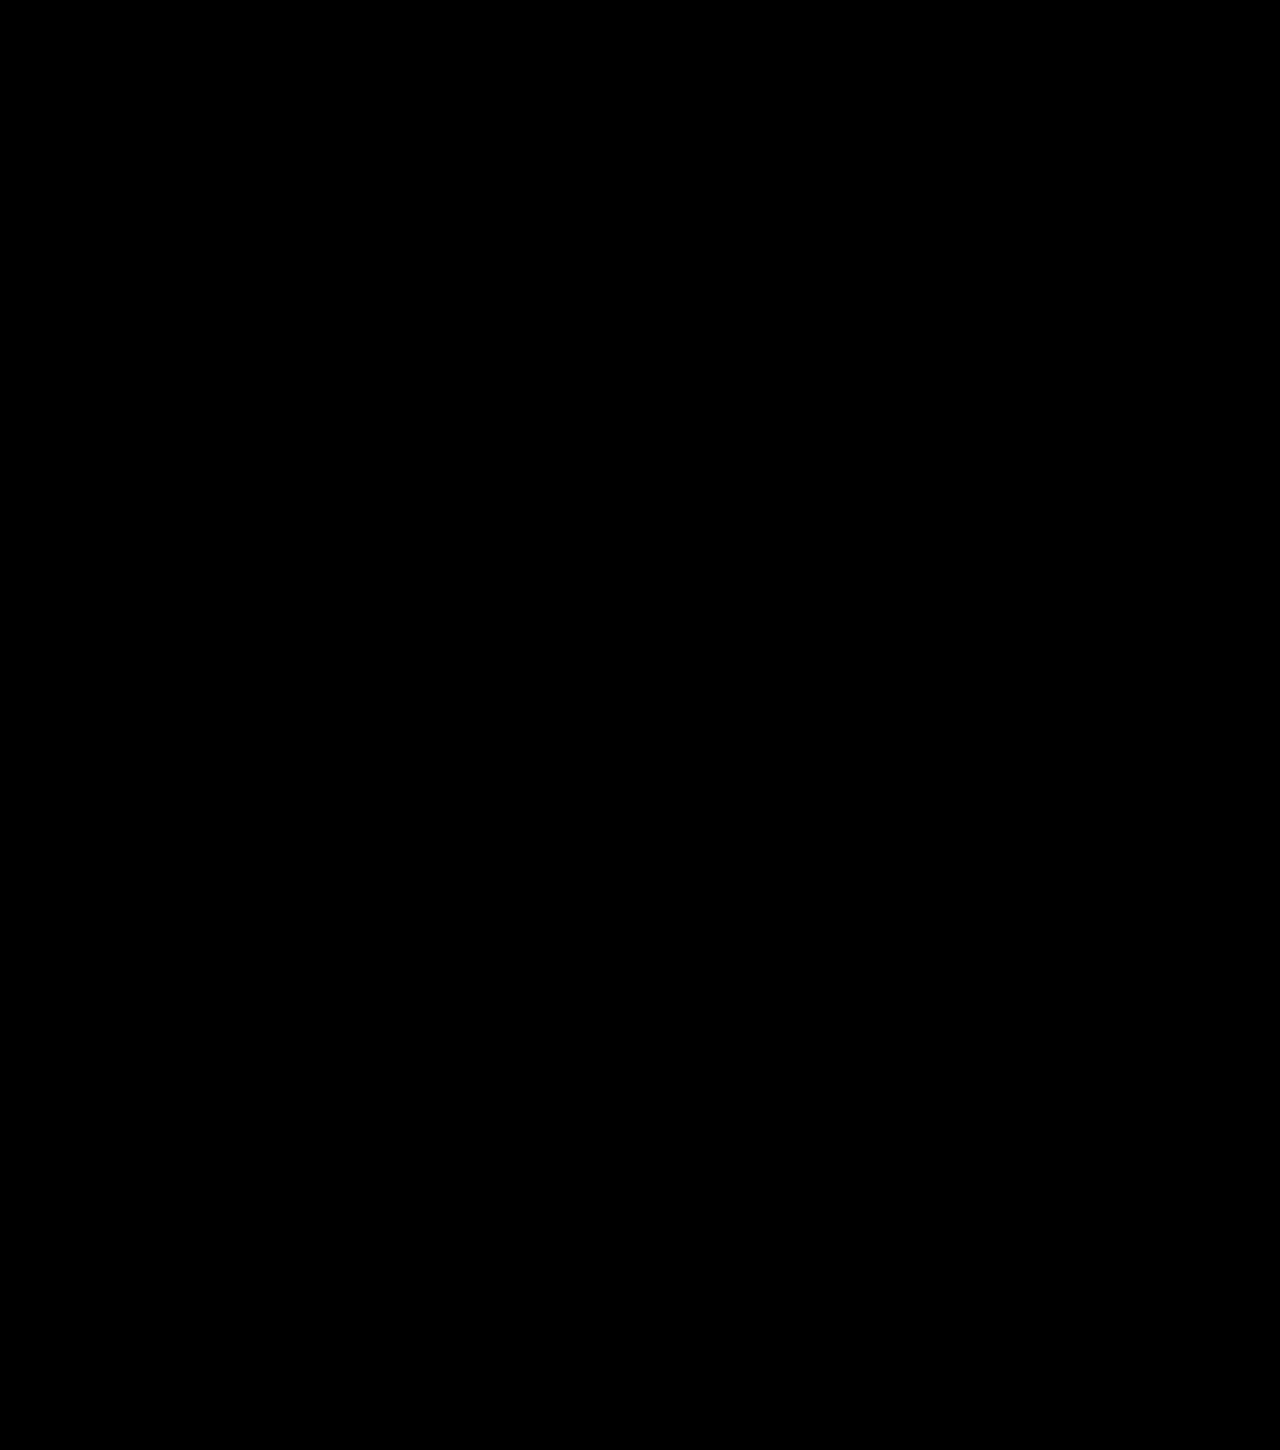
==== commit 9b76a18d: "menu.html 업데이트" ====
--- a/menu.html
+++ b/menu.html
@@ -12,7 +12,7 @@
 			<header id="header">
 				<div>
 				<h2 class="page-title">REST MENU</h2>
-				<p class="infomation">注文は決まり次第、従業員にお声がけください<br>
+				<p class="information">注文は決まり次第、従業員にお声がけください<br>
 					주문은 직원에게 말씀해주세요<br>
 					メニューないものもお気軽にお声がけください:)<br>
 				메뉴에 없는 것도 편하게 말씀해주세요:)
--- a/assets2/css/main2.css
+++ b/assets2/css/main2.css
@@ -70,7 +70,11 @@
      content: "〜";
  }
 
-
+.information {
+    font-size: 16px;
+    line-height: 1.4;
+    color: #ccc;
+}
 
 .info {
     font-size: 14px;
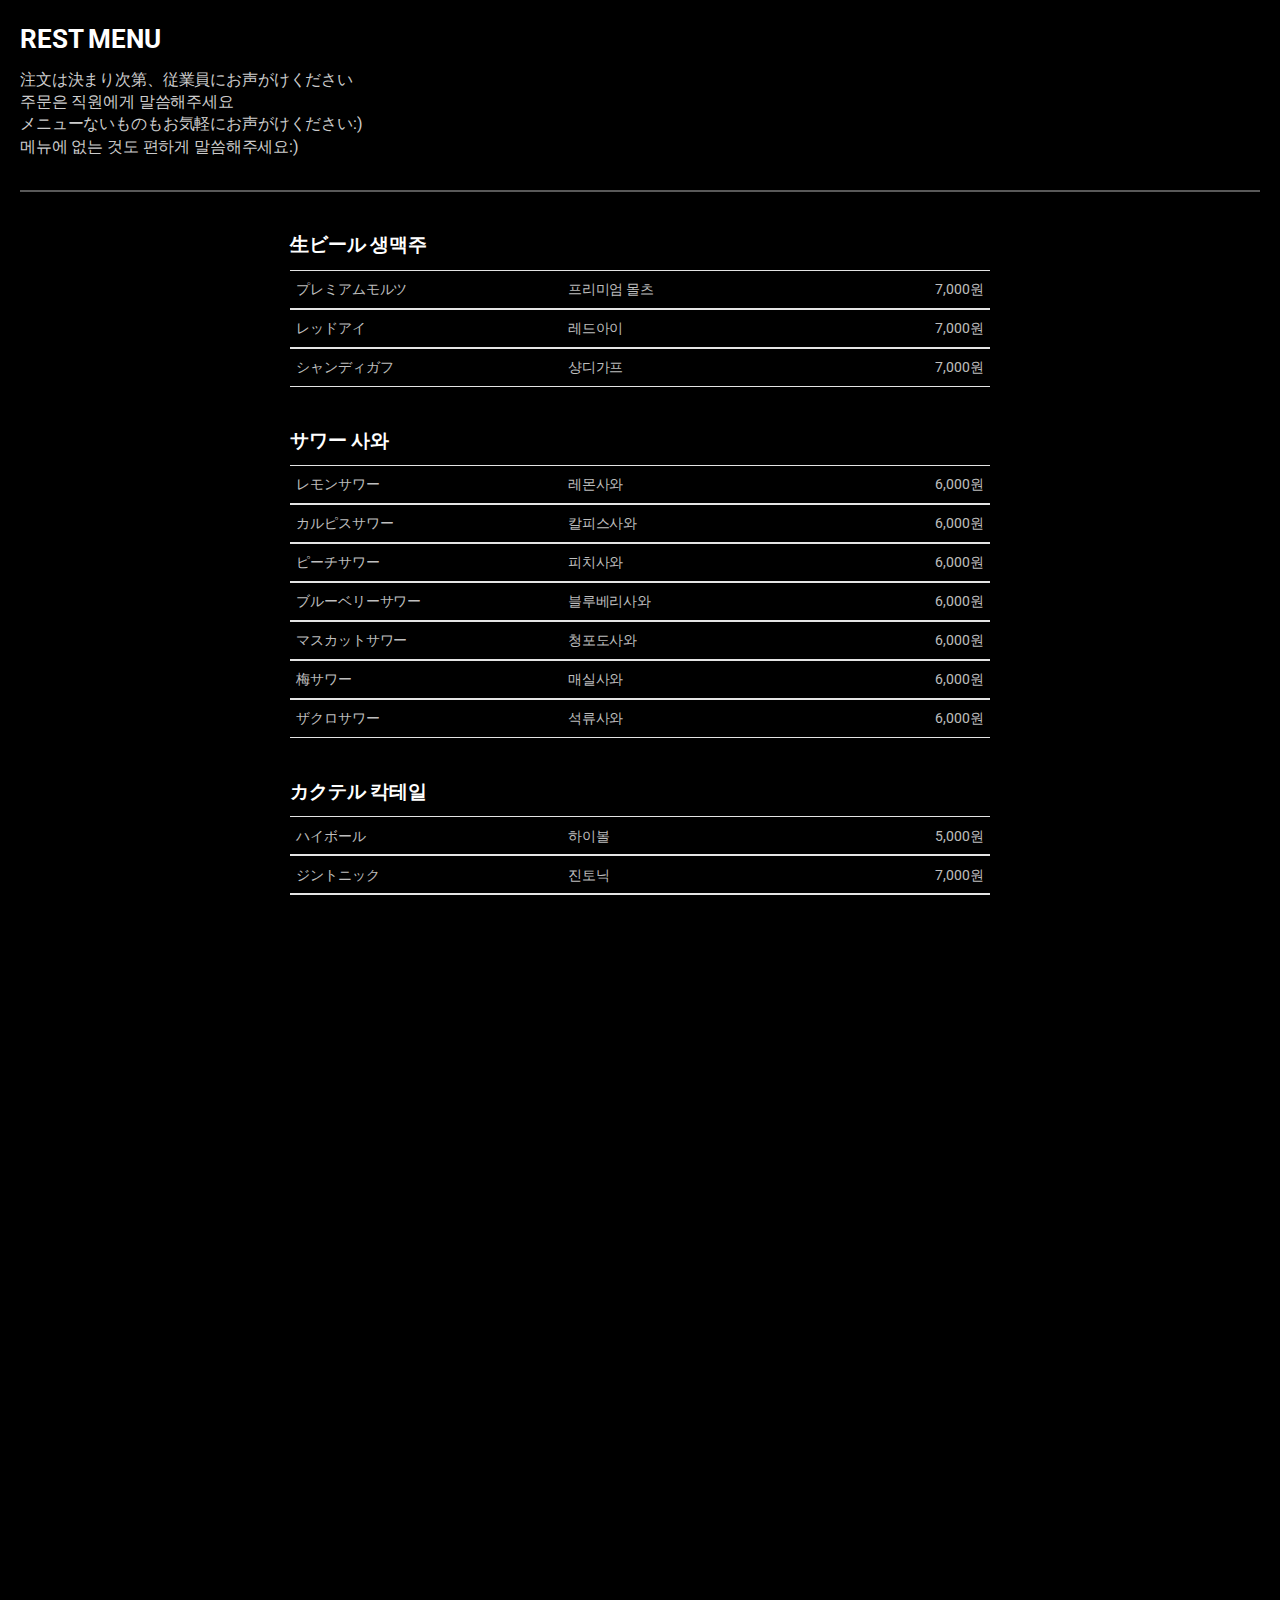
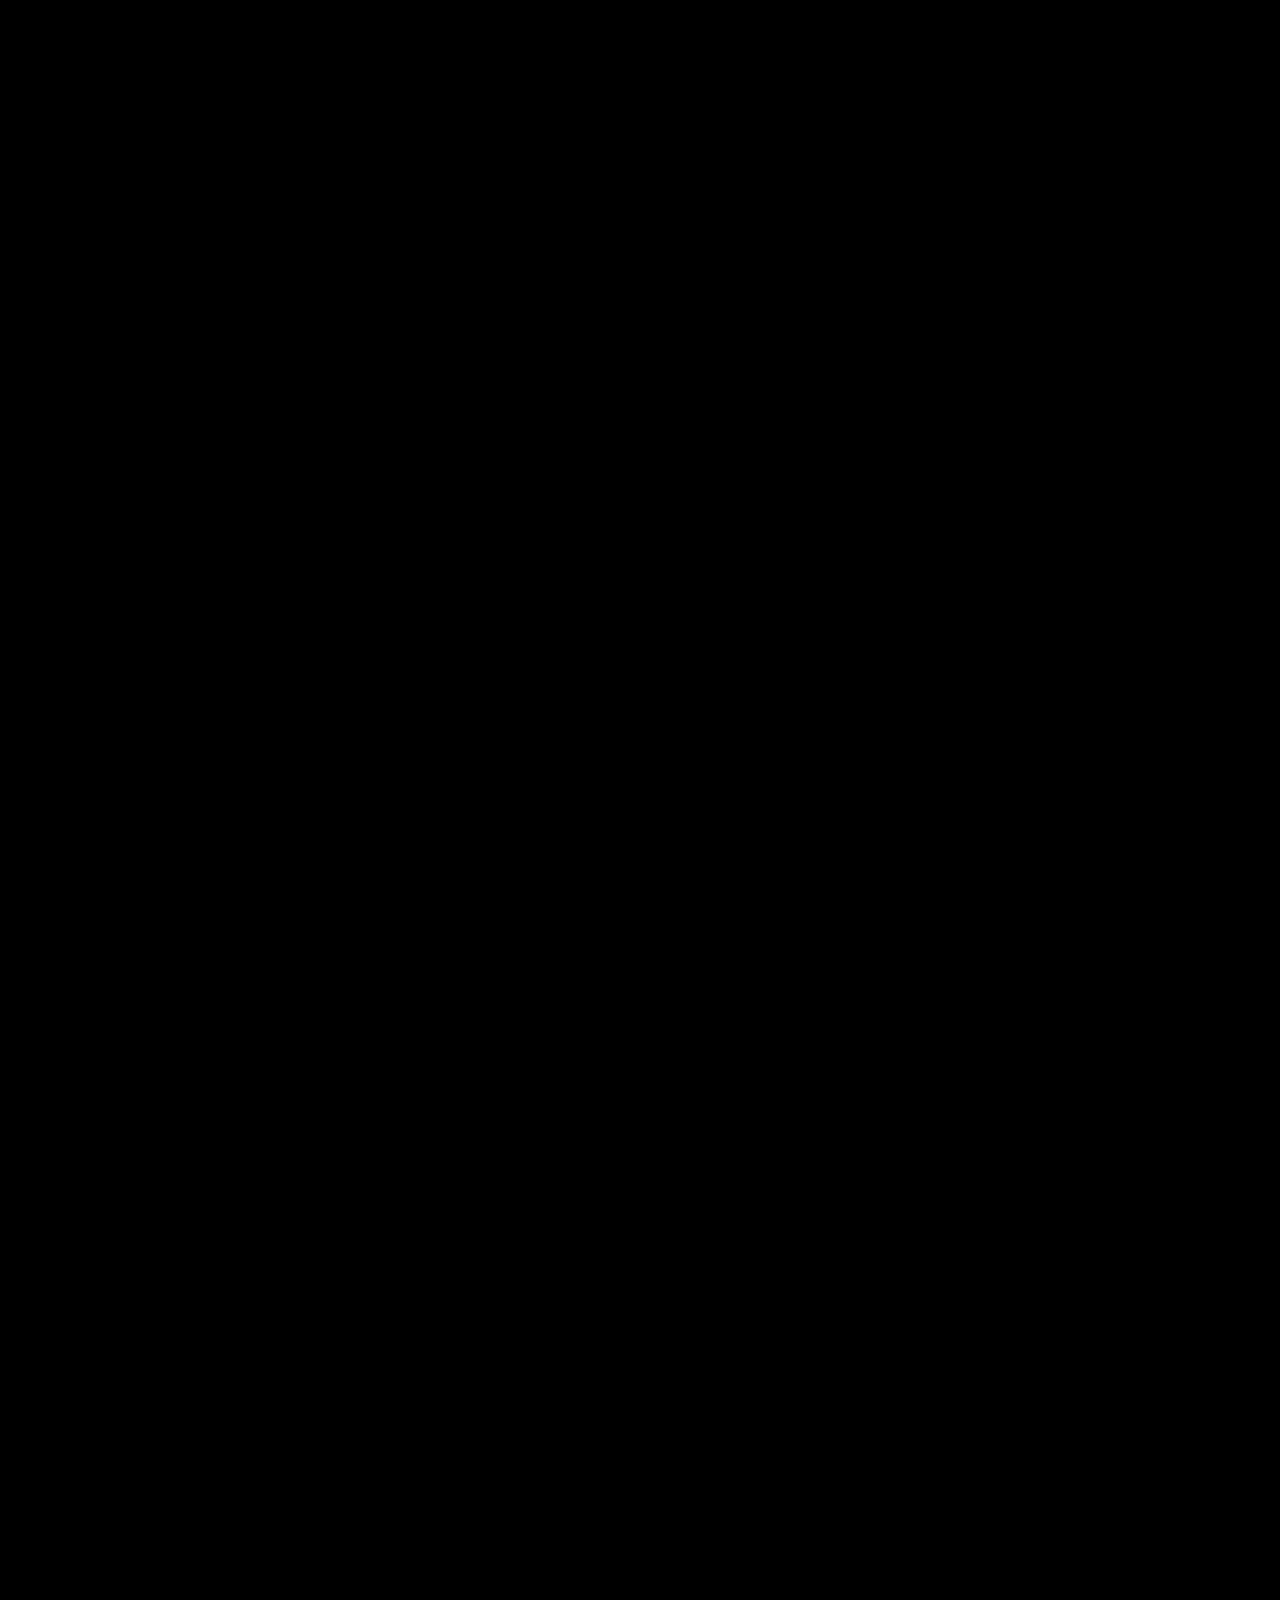
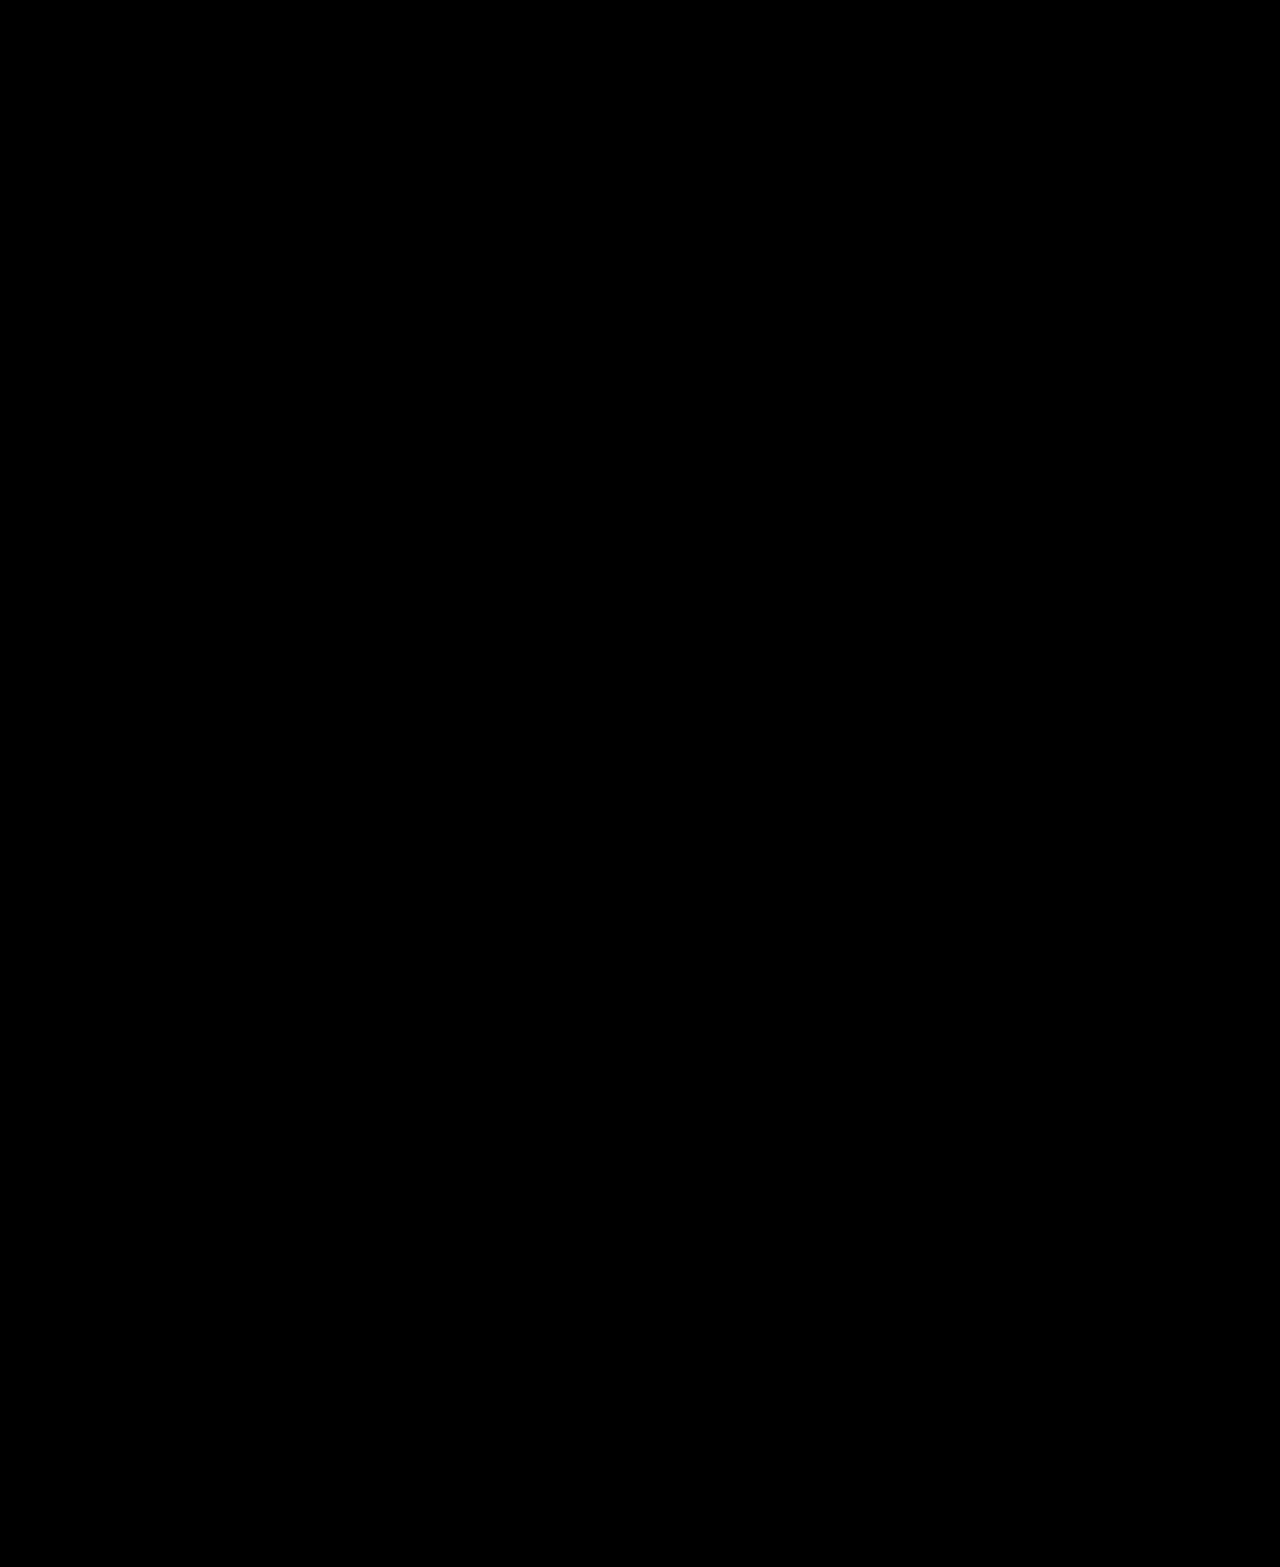
==== commit 76f2bcf9: "Update menu.html" ====
--- a/menu.html
+++ b/menu.html
@@ -56,6 +56,14 @@
 					          	<dt>マスカットサワー</dt><dt>청포도사와</dt>
 					           	<dd>6,000원</dd>
 					        </dl>
+													<dl>
+					          	<dt>梅サワー</dt><dt>매실사와</dt>
+					           	<dd>6,000원</dd>
+					        </dl>
+													<dl>
+					          	<dt>ザクロサワー</dt><dt>석류사와</dt>
+					           	<dd>6,000원</dd>
+					        </dl>
 					</div>				
 					<div class="menu">   
 							<h3>カクテル 칵테일</h3>
@@ -85,6 +93,10 @@
 					        </dl>
 													<dl>
 					          	<dt>カルーアミルク</dt><dt>깔루아밀크</dt>
+					           	<dd>6,000원</dd>
+					        </dl>
+													<dl>
+					          	<dt>ブラックルシアン</dt><dt>블랙러시안</dt>
 					           	<dd>6,000원</dd>
 					        </dl>
 													<dl>
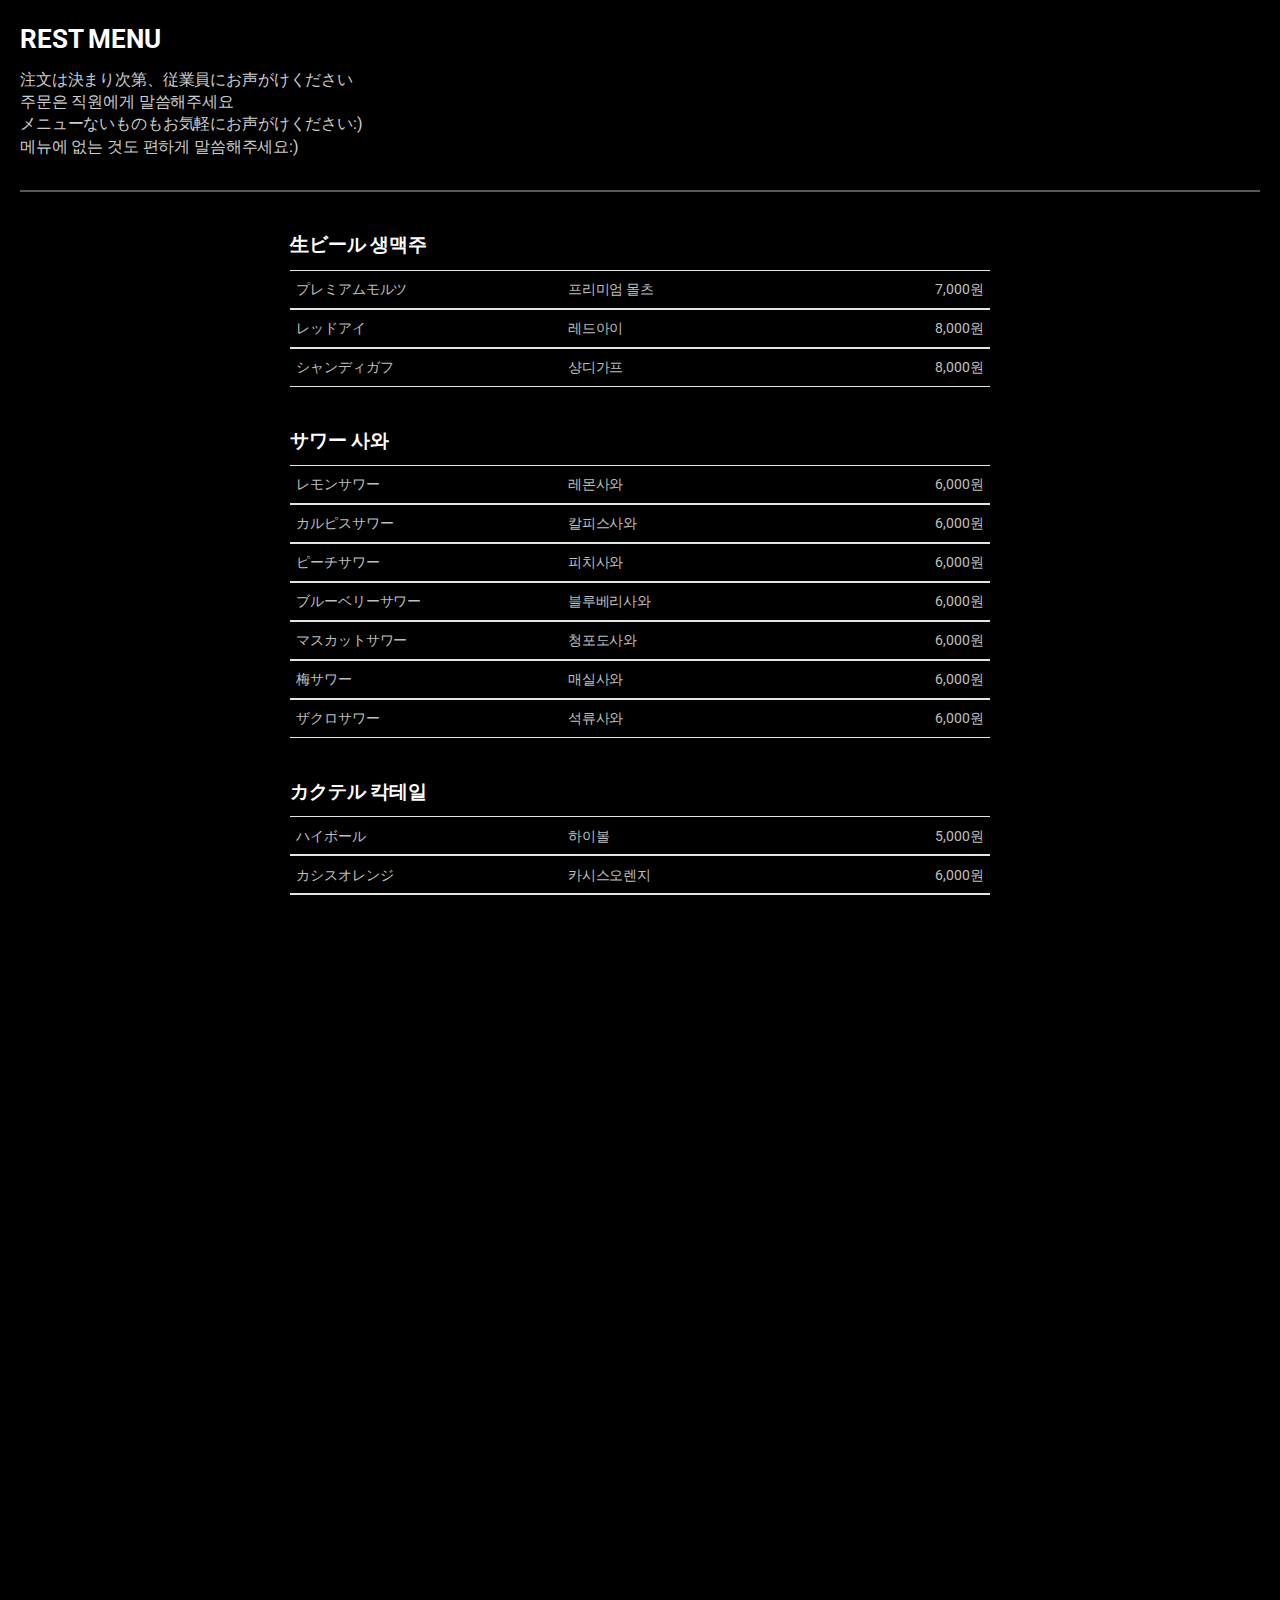
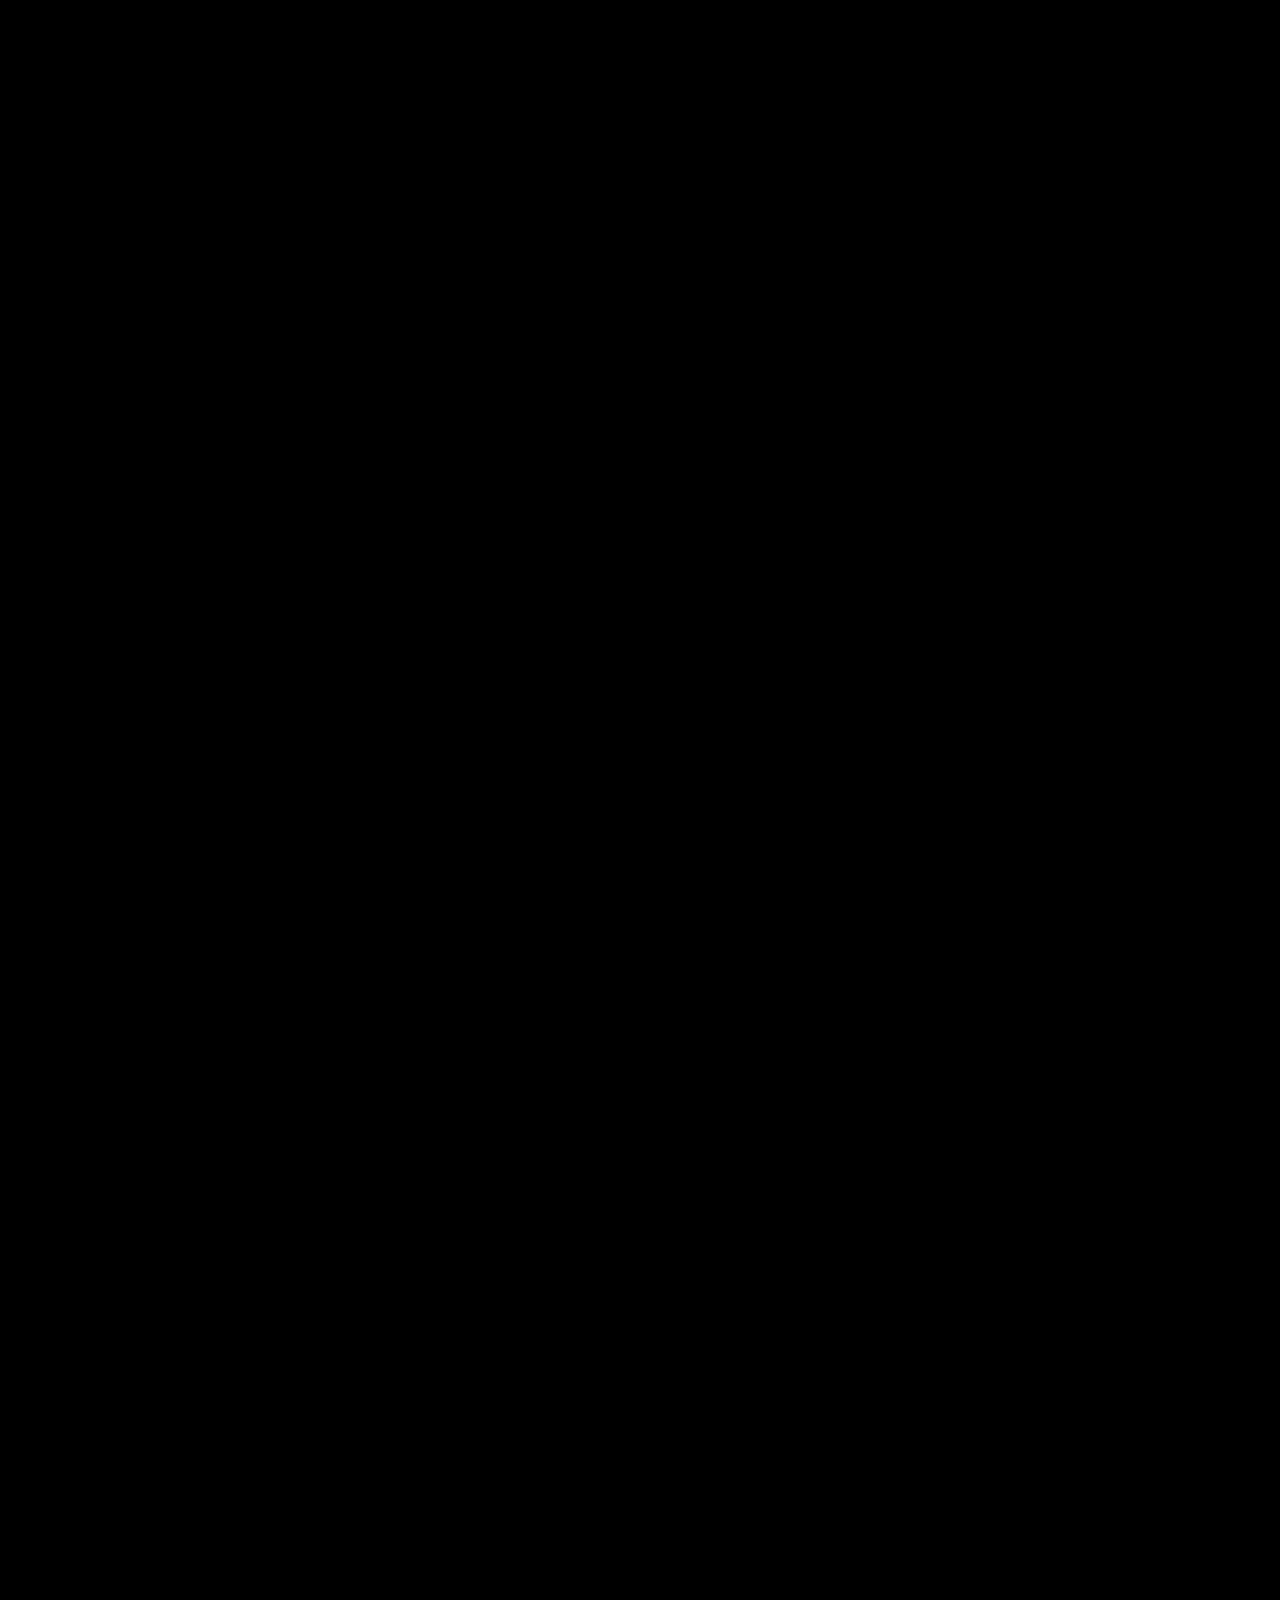
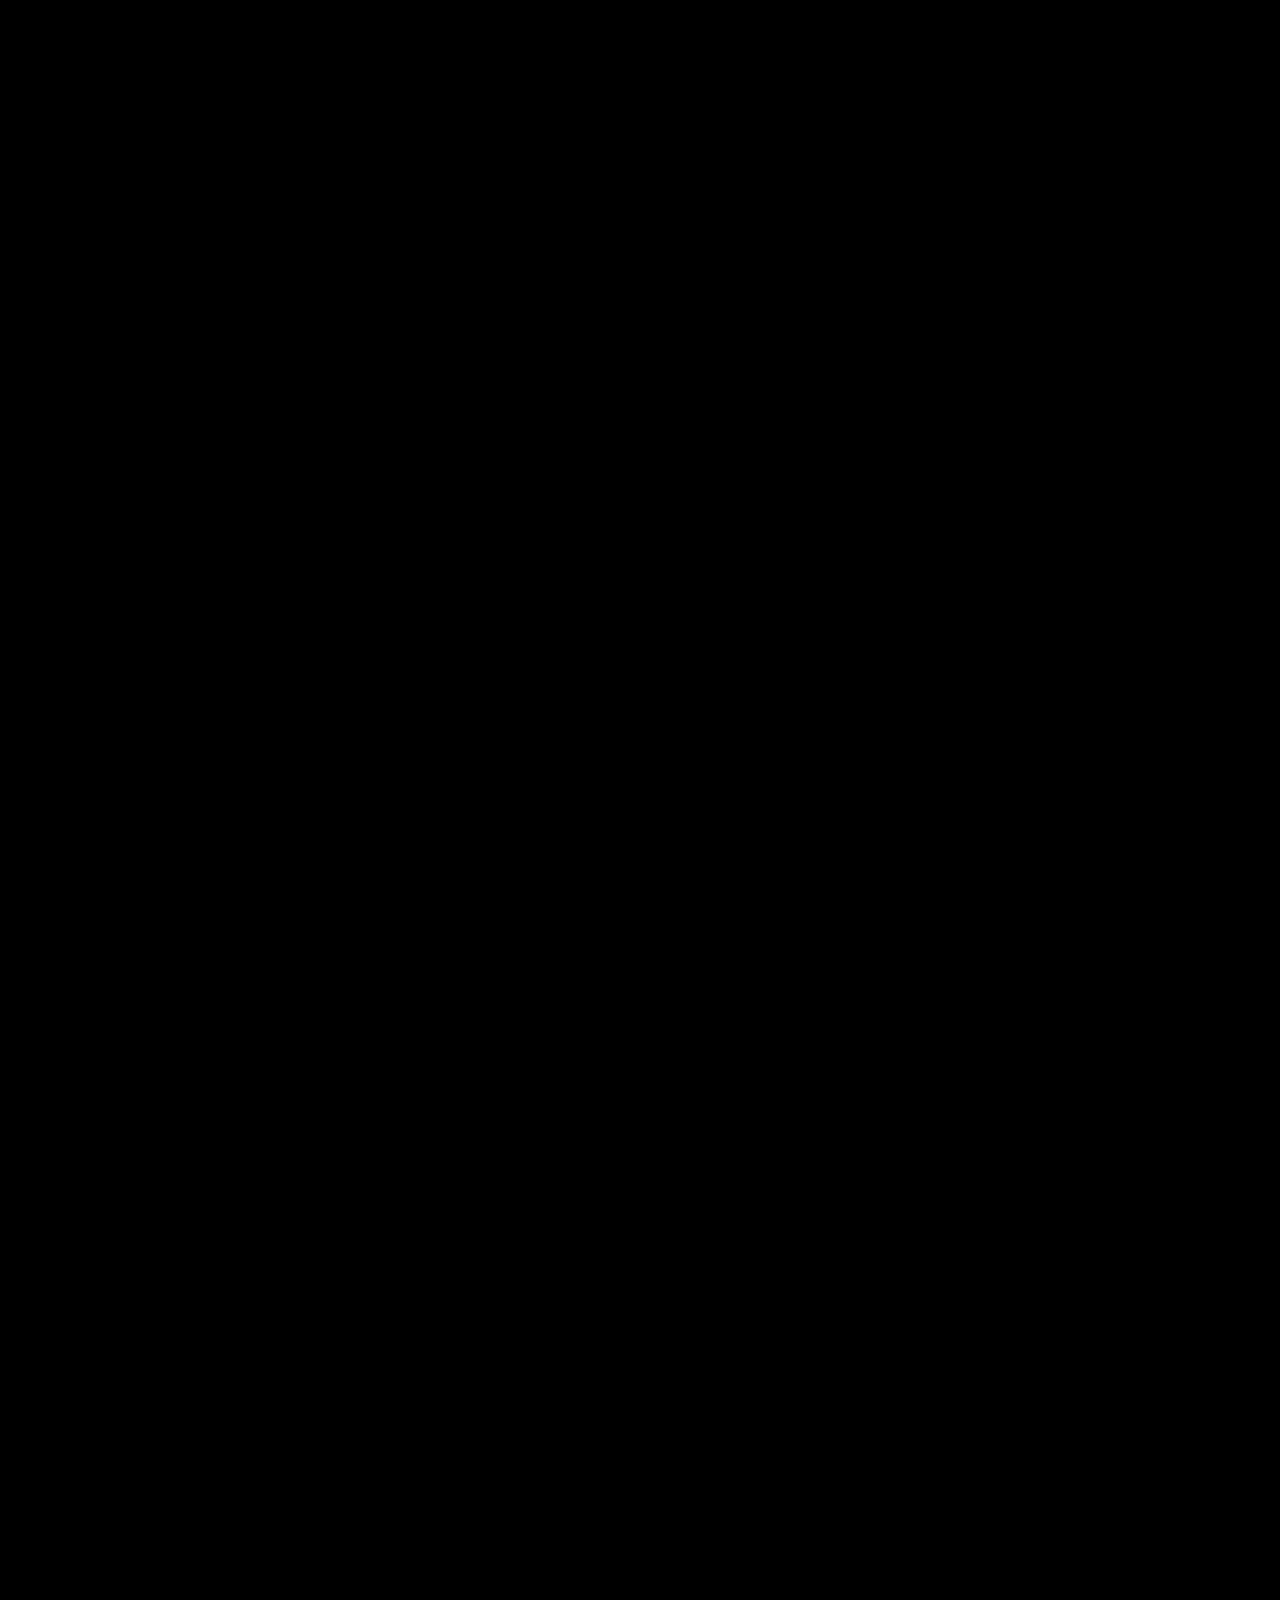
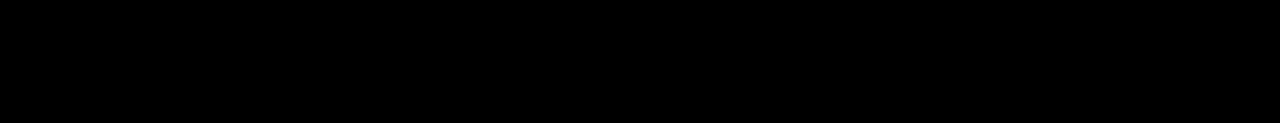
==== commit 9a00f840: "Update menu.html" ====
--- a/menu.html
+++ b/menu.html
@@ -27,11 +27,11 @@
 					        </dl>
 													<dl>
 					          	<dt>レッドアイ</dt><dt>레드아이</dt>
-					           	<dd>7,000원</dd>
+					           	<dd>8,000원</dd>
 					        </dl>
 													<dl>
 					          	<dt>シャンディガフ</dt><dt>샹디가프</dt>
-					           	<dd>7,000원</dd>
+					           	<dd>8,000원</dd>
 					        </dl>
 					</div>
 					<div class="menu">   
@@ -71,70 +71,88 @@
 					          	<dt>ハイボール</dt><dt>하이볼</dt>
 					           	<dd>5,000원</dd>
 					        </dl>
+													
+													<dl>
+					          	<dt>カシスオレンジ</dt><dt>카시스오렌지</dt>
+					           	<dd>6,000원</dd>
+					        </dl>
+													<dl>
+					          	<dt>スクリュードライバー</dt><dt>카시스오렌지</dt>
+					           	<dd>6,000원</dd>
+					        </dl>
+											
+													<dl>
+					          	<dt>カルーアミルク</dt><dt>깔루아밀크</dt>
+					           	<dd>6,000원</dd>
+					        </dl>
+													<dl>
+					          	<dt>マリブコーク</dt><dt>말리부코크</dt>
+					           	<dd>6,000원</dd>
+					        </dl>
+													<dl>
+					          	<dt>マリブオレンジ</dt><dt>말리부오렌지</dt>
+					           	<dd>6,000원</dd>
+					        </dl>
+													<dl>
+					          	<dt>マリブパイン</dt><dt>말리부파인</dt>
+					           	<dd>6,000원</dd>
+					        </dl>
+													<dl>
+					          	<dt>ピーチクラッシュ</dt><dt>피치크러쉬</dt>
+					           	<dd>6,000원</dd>
+					        </dl>
+													<dl>
+					          	<dt>ファジーネーブル</dt><dt>퍼지네이블</dt>
+					           	<dd>6,000원</dd>
+					        </dl>
+															<dl>
+					        <dt>モスコミュール</dt><dt>모스코뮬</dt>
+					           	<dd>6,000원</dd>
+					        </dl>
+													<dl>
+					          	<dt>ジンジャーハイ</dt><dt>진저하이</dt>
+					           	<dd>7,000원</dd>
+					        </dl>
 													<dl>
 					          	<dt>ジントニック</dt><dt>진토닉</dt>
 					           	<dd>7,000원</dd>
 					        </dl>
-													<dl>
-					          	<dt>カシスオレンジ</dt><dt>카시스오렌지</dt>
-					           	<dd>6,000원</dd>
-					        </dl>
-													<dl>
-					          	<dt>スクリュードライバー</dt><dt>카시스오렌지</dt>
-					           	<dd>6,000원</dd>
-					        </dl>
-													<dl>
+															<dl>
 					          	<dt>翠ソーダ</dt><dt>스이소다</dt>
 					           	<dd>7,000원</dd>
 					        </dl>
+															<dl>
+					          	<dt>ピーチウーロン</dt><dt>피치우롱</dt>
+					           	<dd>7,000원</dd>
+					        </dl>
+													<dl>
+					          	<dt>テキーラサンライズ</dt><dt>데킬라선라이즈</dt>
+					           	<dd>7,000원</dd>
+					        </dl>
 													<dl>
 					          	<dt>メロンボール</dt><dt>메론볼</dt>
 					           	<dd>7,000원</dd>
 					        </dl>
 													<dl>
-					          	<dt>カルーアミルク</dt><dt>깔루아밀크</dt>
-					           	<dd>6,000원</dd>
-					        </dl>
-													<dl>
+					          	<dt>ブルーサファイア</dt><dt>블루사파이어</dt>
+					           	<dd>8,000원</dd>
+					        </dl>
+													<dl>
+					          	<dt>セックスオンザビーチ</dt><dt>섹오온더비치</dt>
+					           	<dd>8,000원</dd>
+					        </dl>
+													<dl>
+					          	<dt>ジャックコーク</dt><dt>잭코크</dt>
+					           	<dd>8,000원</dd>
+					        </dl>
+													<dl>
+					          	<dt>マティーニ</dt><dt>마티니</dt>
+					           	<dd>8,000원</dd>
+					        </dl>
+														<dl>
 					          	<dt>ブラックルシアン</dt><dt>블랙러시안</dt>
-					           	<dd>6,000원</dd>
-					        </dl>
-													<dl>
-					          	<dt>テキーラサンライズ</dt><dt>데킬라선라이즈</dt>
-					           	<dd>7,000원</dd>
-					        </dl>
-													<dl>
-					          	<dt>ジャックコーク</dt><dt>잭코크</dt>
-					           	<dd>8,000원</dd>
-					        </dl>
-													<dl>
-					          	<dt>ブルーサファイア</dt><dt>블루사파이어</dt>
-					           	<dd>8,000원</dd>
-					        </dl>
-													<dl>
-					          	<dt>セックスオンザビーチ</dt><dt>섹오온더비치</dt>
-					           	<dd>8,000원</dd>
-					        </dl>
-													<dl>
-					          	<dt>マリブコーク</dt><dt>말리부코크</dt>
-					           	<dd>6,000원</dd>
-					        </dl>
-													<dl>
-					          	<dt>マリブオレンジ</dt><dt>말리부오렌지</dt>
-					           	<dd>6,000원</dd>
-					        </dl>
-													<dl>
-					          	<dt>マリブパイン</dt><dt>말리부파인</dt>
-					           	<dd>6,000원</dd>
-					        </dl>
-													<dl>
-					          	<dt>ピーチクラッシュ</dt><dt>피치크러쉬</dt>
-					           	<dd>6,000원</dd>
-					        </dl>
-													<dl>
-					          	<dt>ファジーネーブル</dt><dt>퍼지네이블</dt>
-					           	<dd>6,000원</dd>
-					        </dl>
+					           	<dd>8,000원</dd>
+					        </dl>											
 													<dl>
 					          	<dt>照葉樹林</dt><dt>쇼요주린(말차우롱)</dt>
 					           	<dd>8,000원</dd>
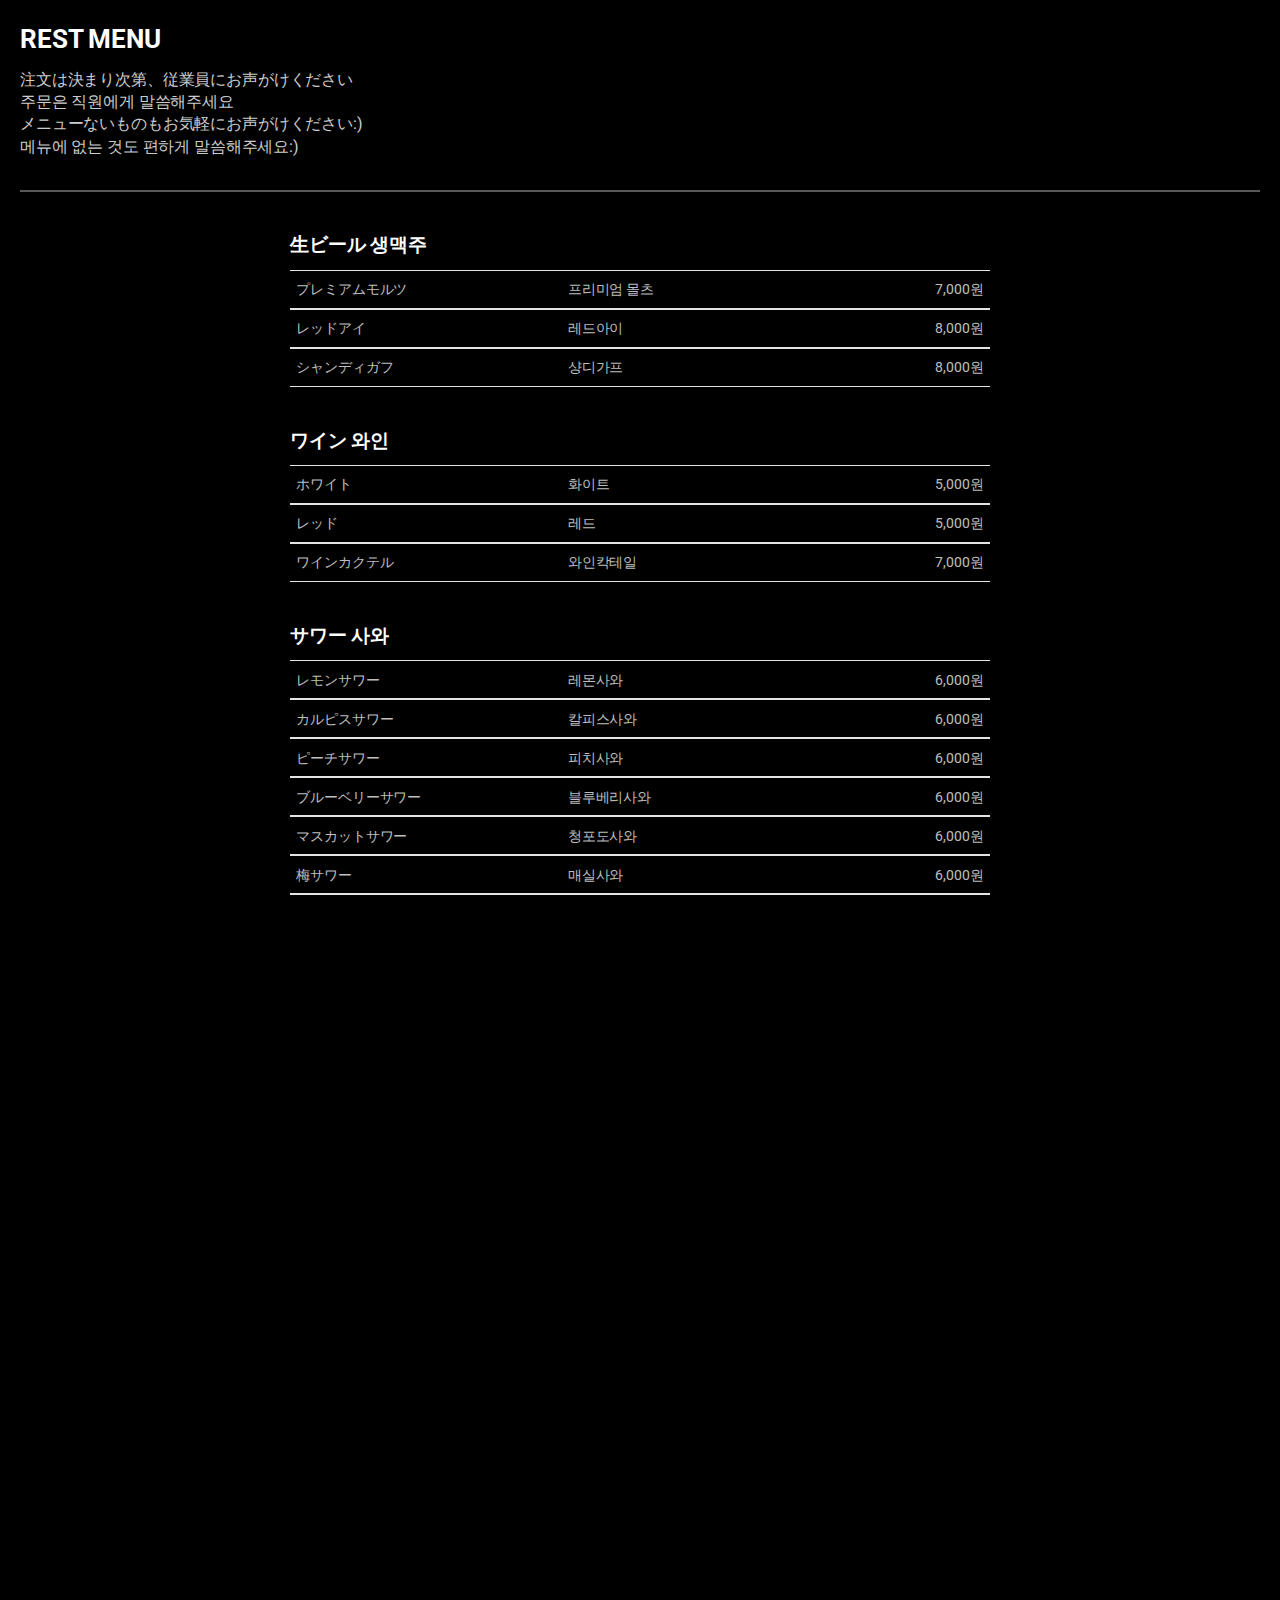
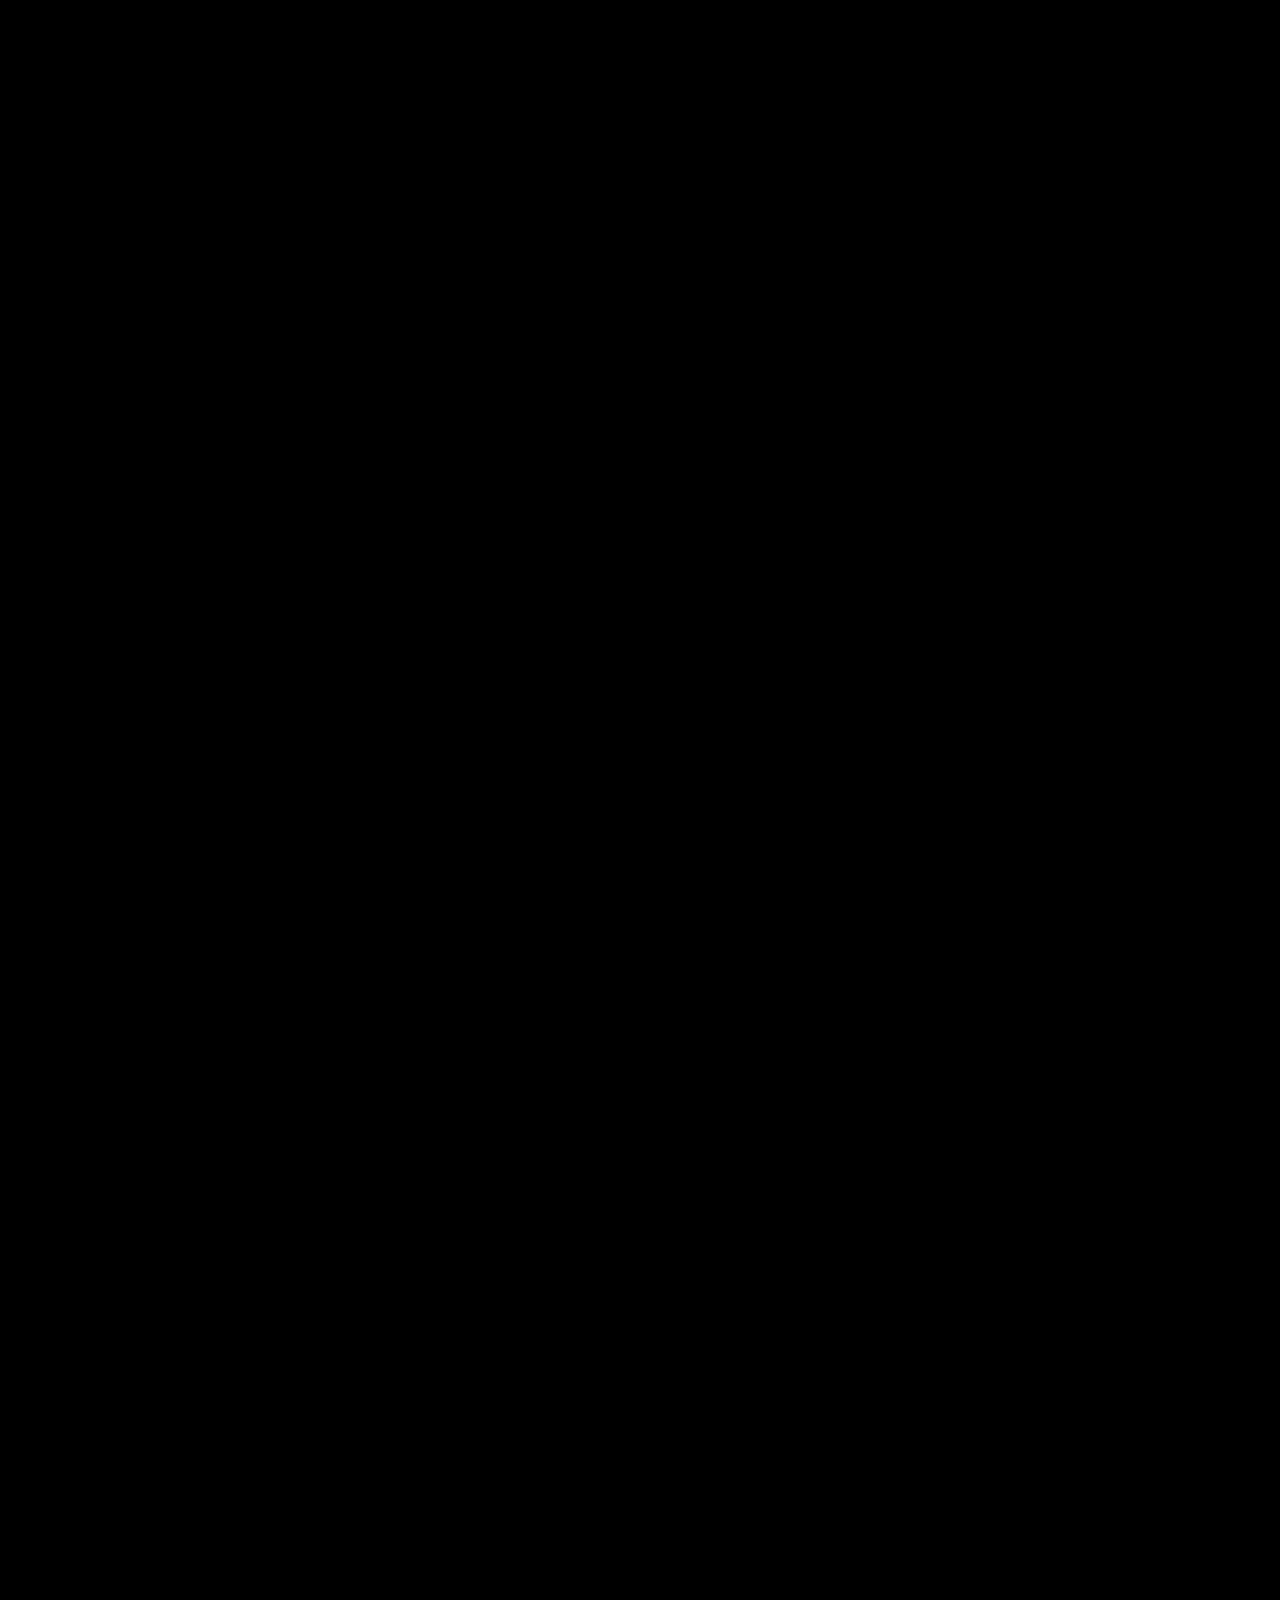
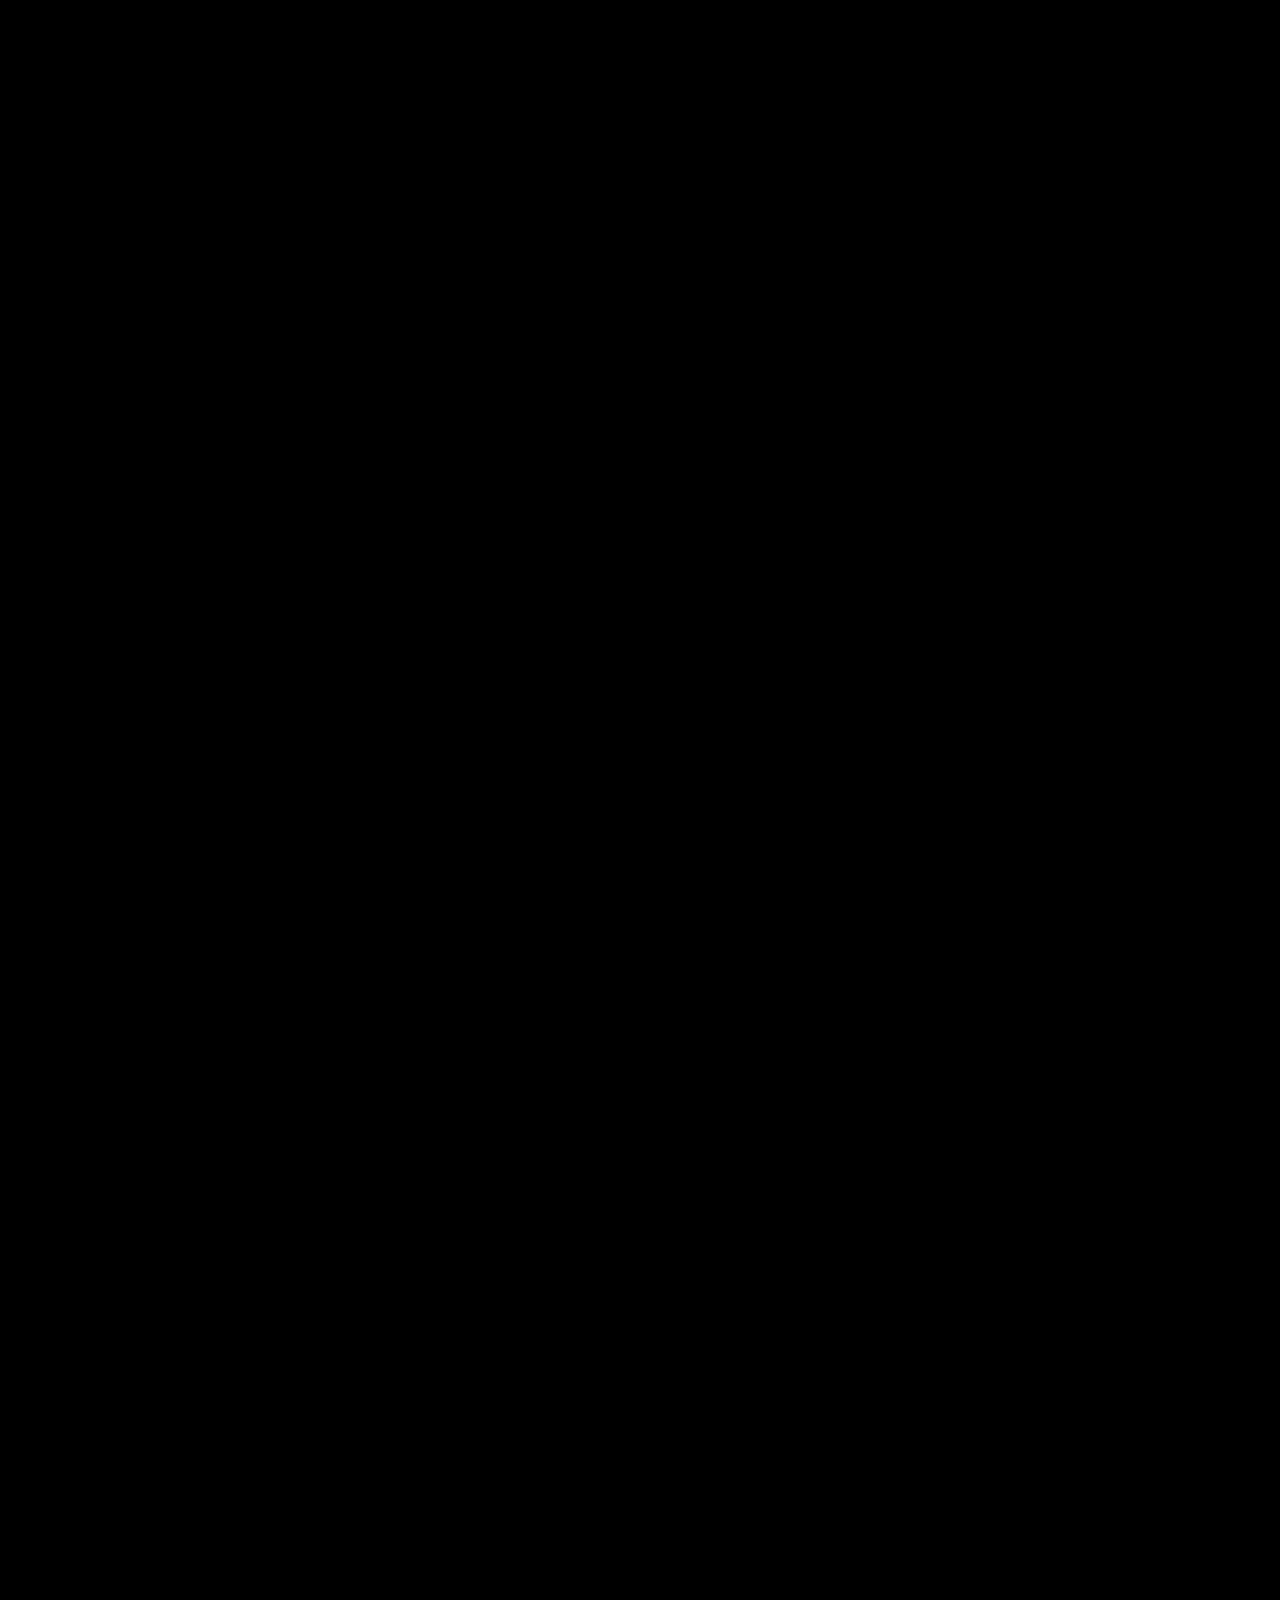
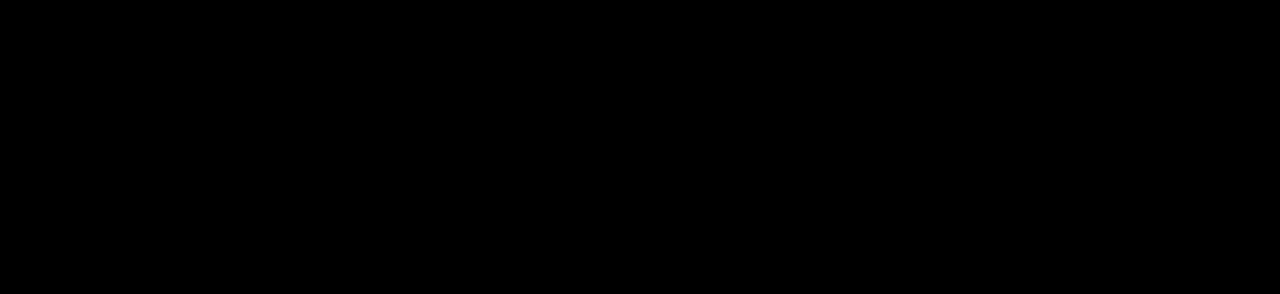
==== commit deae3441: "Update menu.html" ====
--- a/menu.html
+++ b/menu.html
@@ -34,6 +34,22 @@
 					           	<dd>8,000원</dd>
 					        </dl>
 					</div>
+					
+										<div class="menu">
+						<h3>ワイン 와인</h3>
+					        <dl>
+					            <dt>ホワイト</dt><dt>화이트</dt>
+					            <dd>5,000원</dd>
+					        </dl>
+						<dl>
+					            <dt>レッド</dt><dt>레드</dt>
+					            <dd>5,000원</dd>
+					        </dl>
+									<dl>
+					            <dt>ワインカクテル</dt><dt>와인칵테일</dt>
+					            <dd>7,000원</dd>
+					        </dl>
+					    </div>
 					<div class="menu">   
 							<h3>サワー 사와</h3>
 					        <dl>
@@ -170,17 +186,19 @@
 					           	<dd>9,000원</dd>
 					        </dl>
 					</div>
+					
 					<div class="menu">
 						<h3>焼酎ベース 소주베이스</h3>
+													<dl>
+					            <dt>ウーロンハイ</dt><dt>우롱하이</dt>
+					            <dd>6,000원</dd>
+					        </dl>
 					        <dl>
 					            <dt>緑茶ハイ</dt><dt>녹차하이</dt>
-					            <dd>7,000원</dd>
-					        </dl>
-						<dl>
-					            <dt>ウーロンハイ</dt><dt>우롱하이</dt>
-					            <dd>7,000원</dd>
-					        </dl>
-					    </div>
+					            <dd>6,000원</dd>
+					        </dl>
+					    </div>
+									
 						<div class="menu">   
 							<h3>ソフトドリンク/ノンアルコール</br>
 												소프트드링크/논알콜
@@ -218,10 +236,11 @@
 					           	<dd>6,000원</dd>
 					        </dl>
 													<dl>
-					          	<dt>オリジナルノンアルカクテル</dt><dt>오리지널 논알콜 칵테일</dt>
+					          	<dt>ノンアルコールカクテル</dt><dt>오리지널 논알콜 칵테일</dt>
 					           	<dd>9,000원</dd>
 					        </dl>
 					</div>
+					
 					    <div class="menu">
 						<h3>ウイスキー/ショット 위스키/샷</h3>
 												<dl>
@@ -270,21 +289,7 @@
 					            <dd>6,500원</dd>
 					        </dl>
 					    </div>
-					<div class="menu">
-						<h3>ワイン 와인</h3>
-					        <dl>
-					            <dt>ホワイト</dt><dt>화이트</dt>
-					            <dd>5,000원</dd>
-					        </dl>
-						<dl>
-					            <dt>レッド</dt><dt>레드</dt>
-					            <dd>5,000원</dd>
-					        </dl>
-									<dl>
-					            <dt>ワインカクテル</dt><dt>와인칵테일</dt>
-					            <dd>7,000원</dd>
-					        </dl>
-					    </div>
+
 										<div class="menu">   
 							<h3>ウイスキーボトル 위스키 바틀 (700ml)</h3>
 					        <dl>
@@ -304,18 +309,20 @@
 					           	<dd>115,000원</dd>
 					        </dl>
 					</div>
+					
 					<div class="menu">
 						<h3>スタッフドリンク 스탭드링크</h3>
 					        <dl>
-					          	<dt>スタッフドリンク</dt><dt>직원에 한잔 사주기</dt>
-					           	<dd>8,000원</dd>
-					        </dl>
-					</div>
+					          	<dt>スタッフドリンク</dt><dt>직원에게 한잔 사주기</dt>
+					           	<dd>8,000원</dd>
+					        </dl>
+					</div>
+					
 					<div class="menu">
-						<h3>焼酎 소주</h3>
+						<h3>焼酎 소주 (45ml)</h3>
 					        <dl>
 					          	<dt>よかいち 麦･芋</dt><dt>요카니치 보리고구마</dt>
-					           	<dd>45ml 6,000원<br>720ml 80,000원</dd>
+					           	<dd>6,000원</dd>
 					        </dl>
 													<dl>
 					          	<dt>いいちこ (麦)</dt><dt>이이치코(보리)</dt>
@@ -324,27 +331,43 @@
 													<dl>
 					          	<dt>黒霧島 (芋)</dt><dt>쿠로키리시마(고구마)</dt>
 					           	<dd>9,000원</dd>
-					        </dl>
-													
+					        </dl>		
 					</div>
 					<div class="menu">
-						<h3>シャンパン</h3>
+						<h3>焼酎 소주 (720ml)</h3>
+					        <dl>
+					          	<dt>よかいち 麦･芋</dt><dt>요카니치 보리고구마</dt>
+					           	<dd>80,000원</dd>
+					        </dl>
+													<dl>
+					          	<dt>いいちこ (麦)</dt><dt>이이치코(보리)</dt>
+					           	<dd>110,000원</dd>
+					        </dl>
+													<dl>
+					          	<dt>黒霧島 (芋)</dt><dt>쿠로키리시마(고구마)</dt>
+					           	<dd>120,000원</dd>
+					        </dl>		
+					</div>
+					
+					<div class="menu">
+						<h3>シャンパン 샴페인</h3>
 					        <dl>
 					            <dt>ブラケット</dt>
-							<dt>ブラケット</dt>
+							<dt>브래킷</dt>
 					            <dd>100,000원</dd>
-					        </dl>
-						 <dl>
-					            <dt>モエシャン</dt>
-							<dt>ブラケット</dt>
-					            <dd>300,000원</dd>
 					        </dl>
 						 <dl>
 					            <dt>ボッテガ</dt>
-							<dt>ブラケット</dt>
+							<dt>보테가</dt>
+					            <dd>350,000원</dd>
+					        </dl>
+						 <dl>
+					            <dt>モエロゼ</dt>
+							<dt>모에 로제</dt>
 					            <dd>400,000원</dd>
 					        </dl>
 					    </div>
+									
 										<div class="menu">
 						<h3>おつまみ</h3>
 						<dl>
@@ -398,6 +421,7 @@
 							<dt>아키코리 세트 대</dt>
 					            <dd>15,000원</dd>
 					        </dl>
+													
 					    </div>
         <div class="info">
 									<hr>
